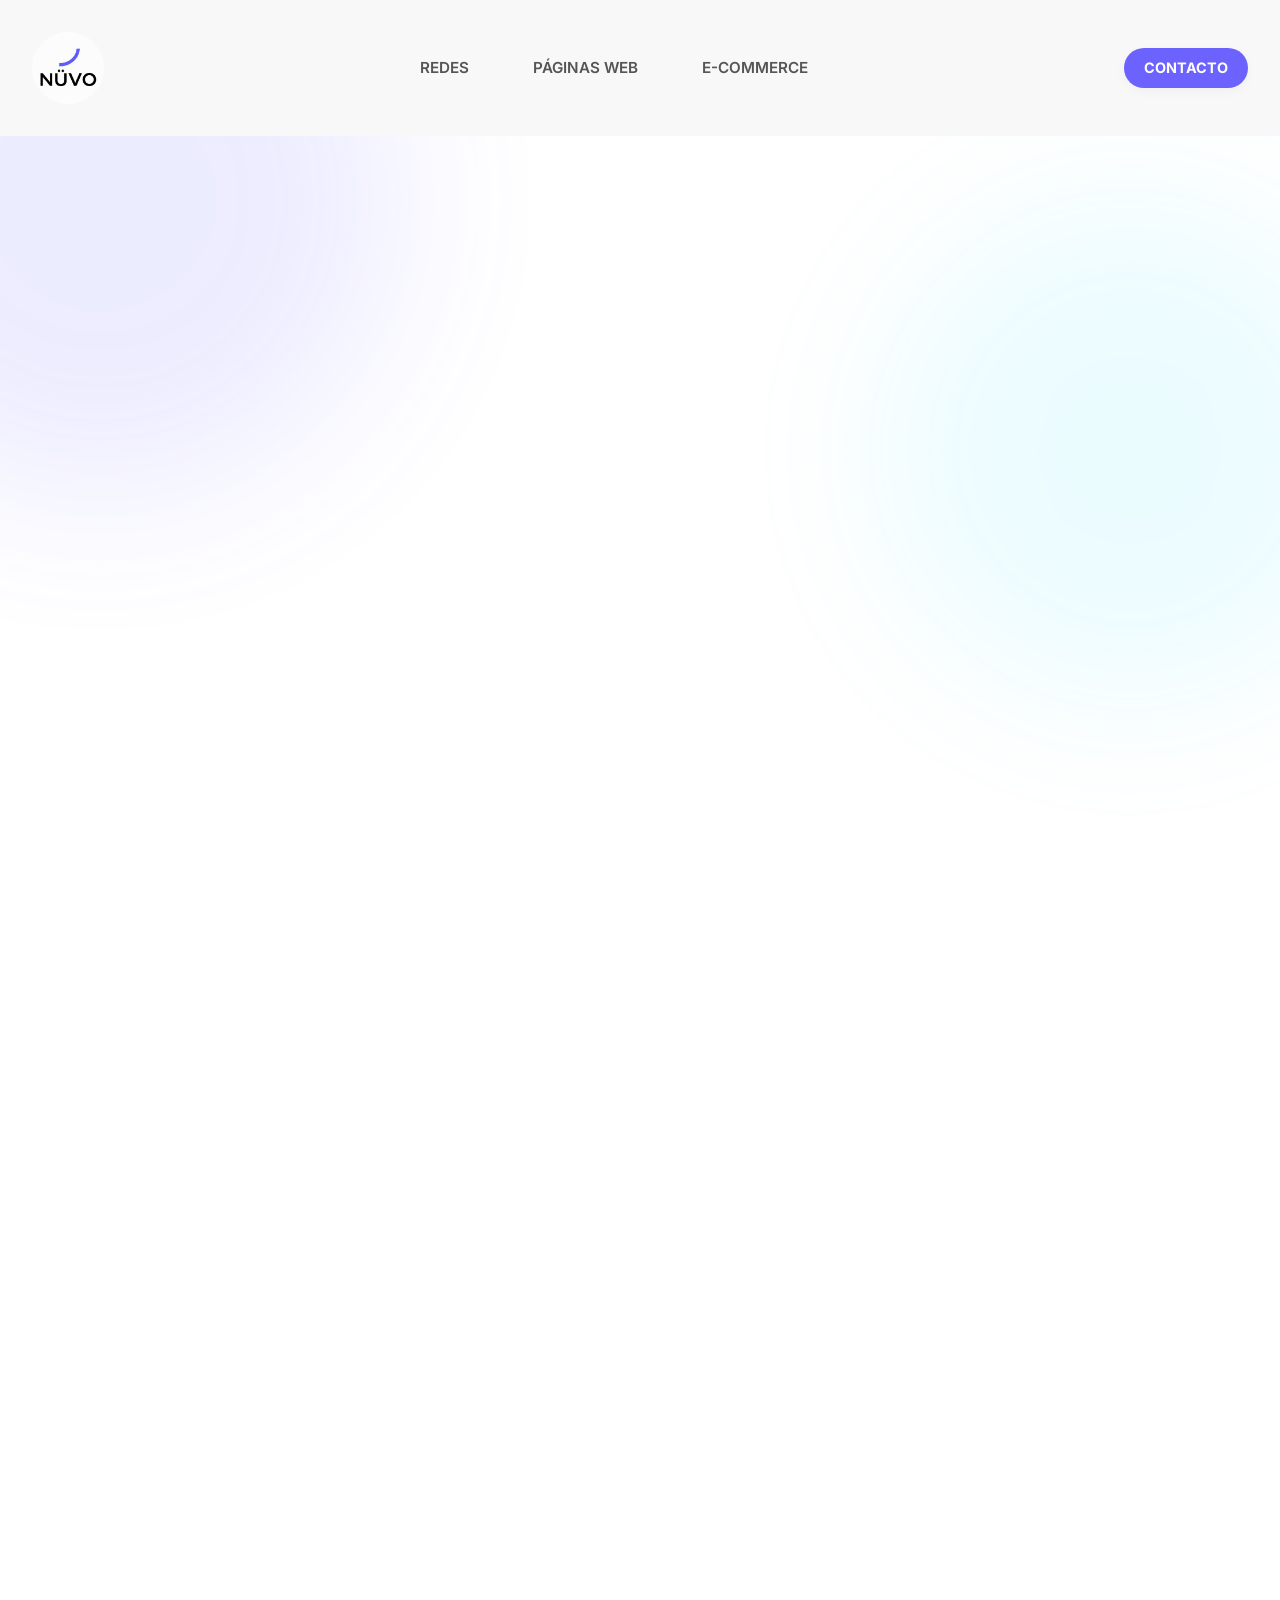
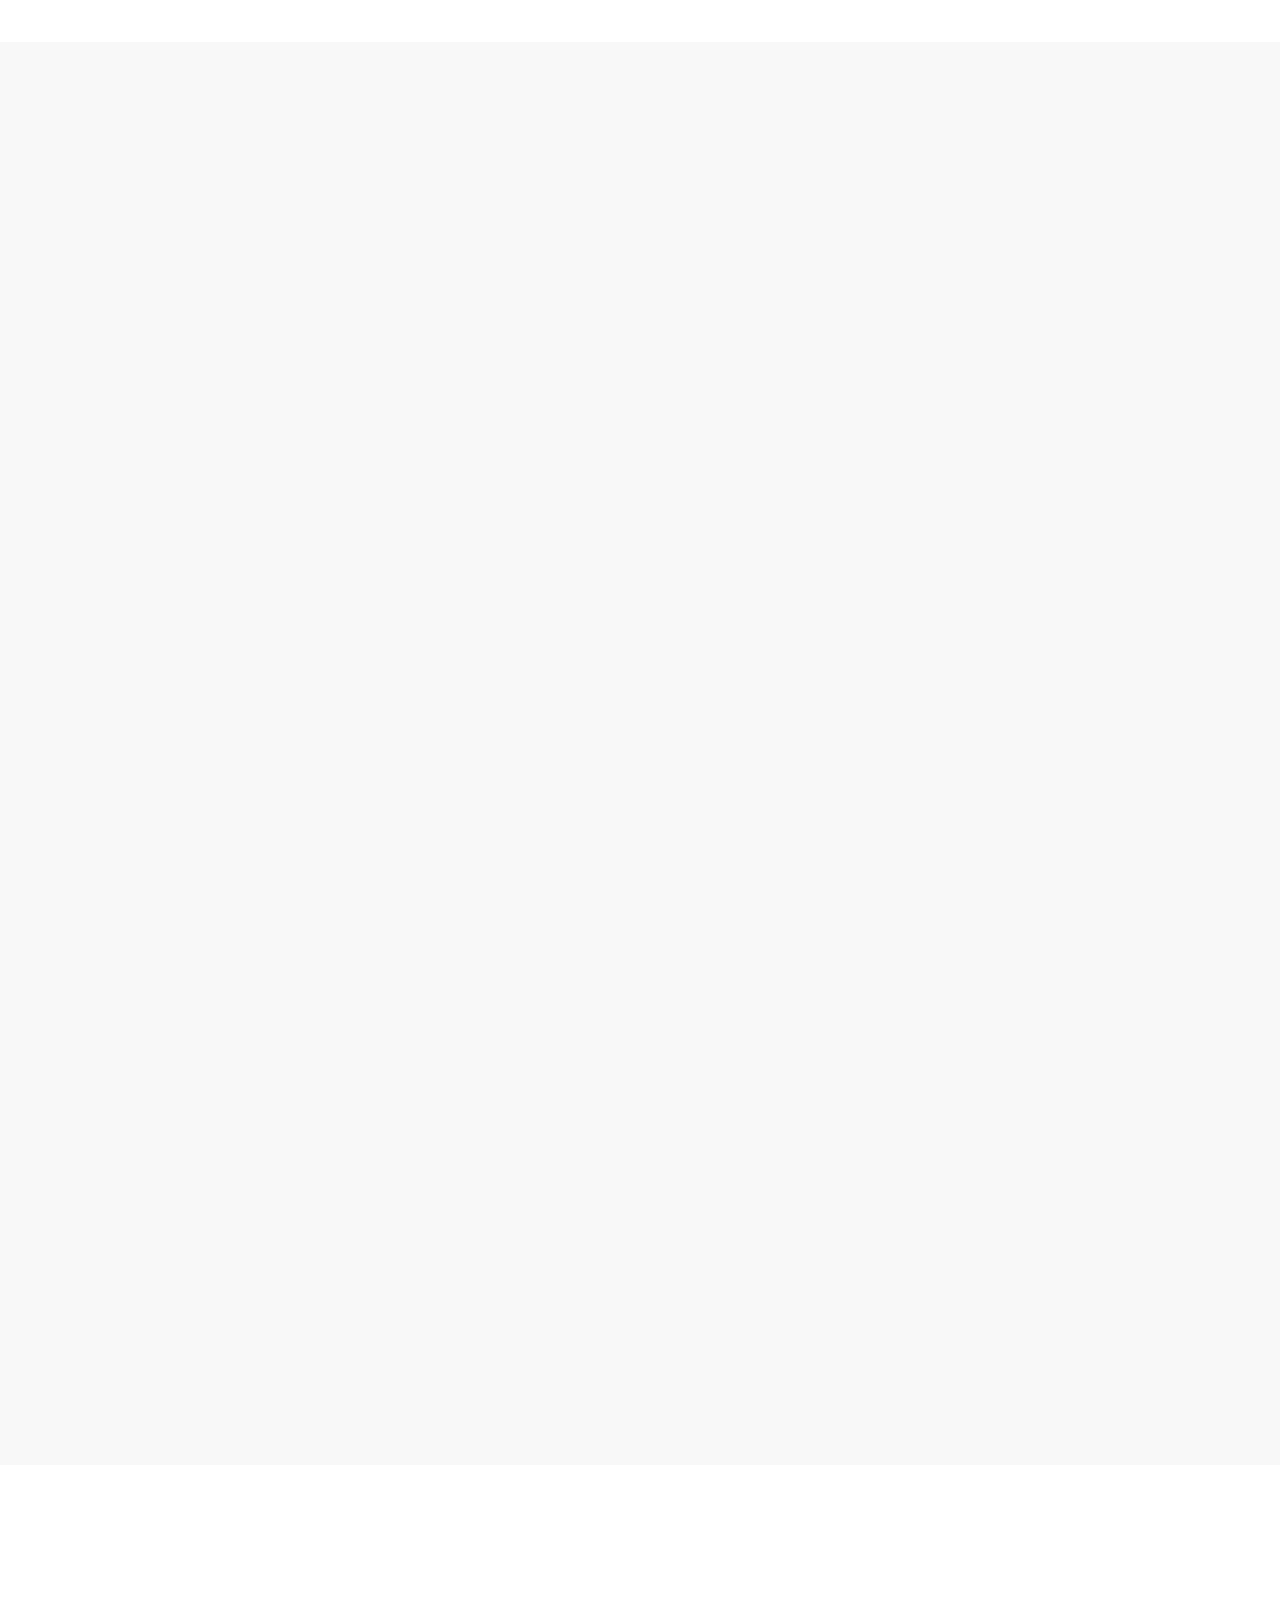
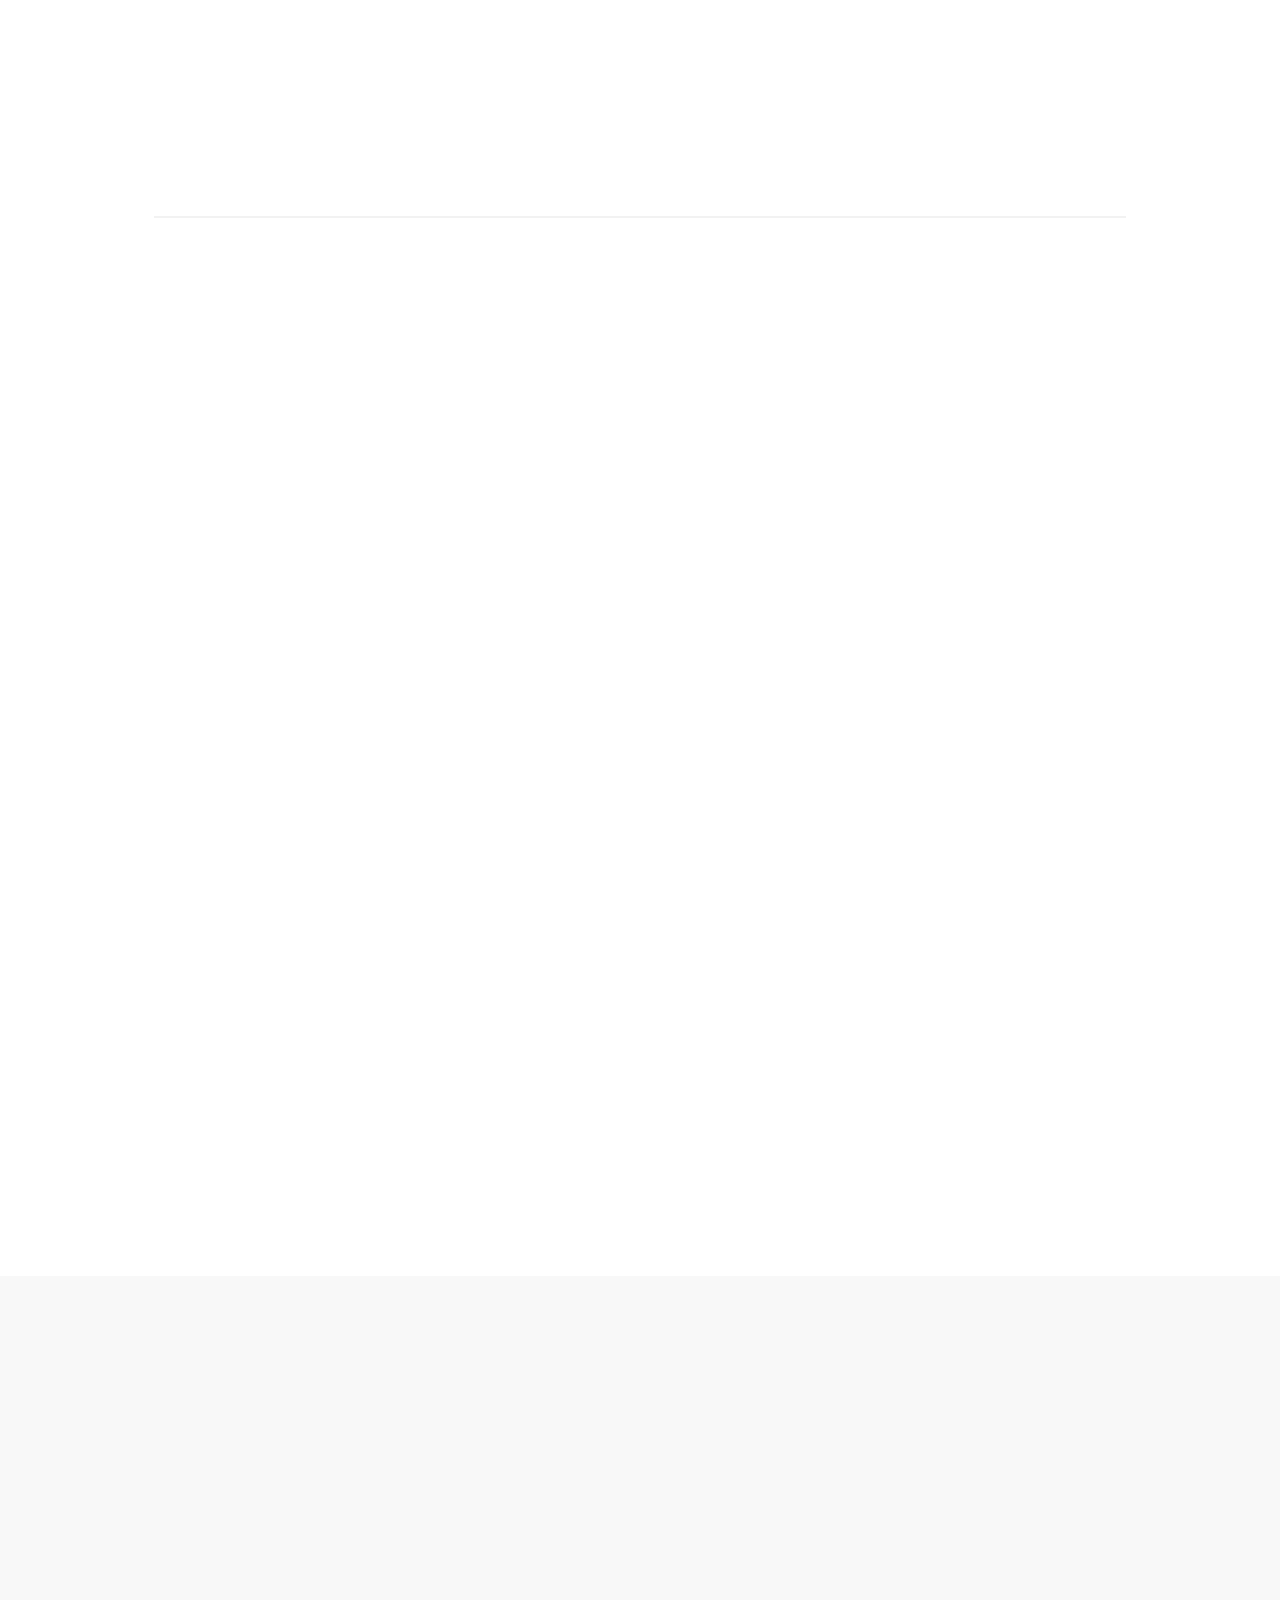
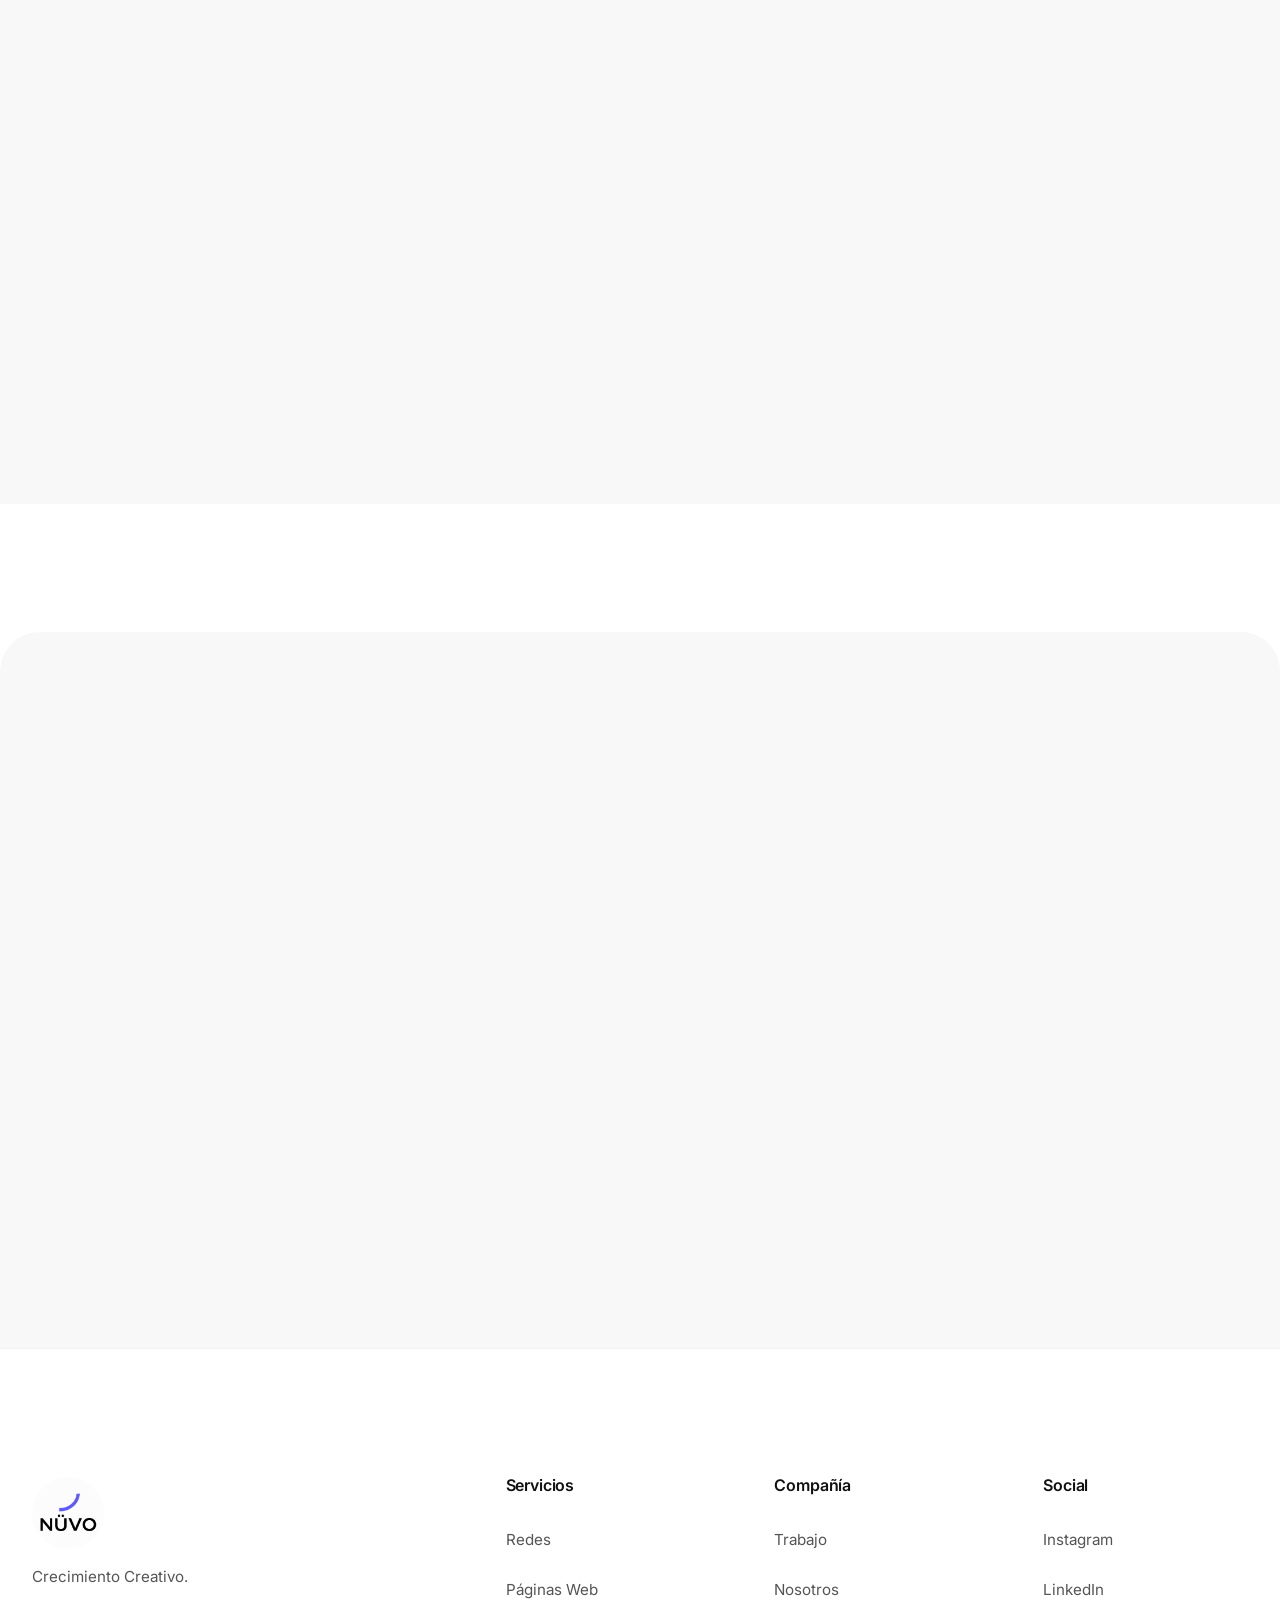
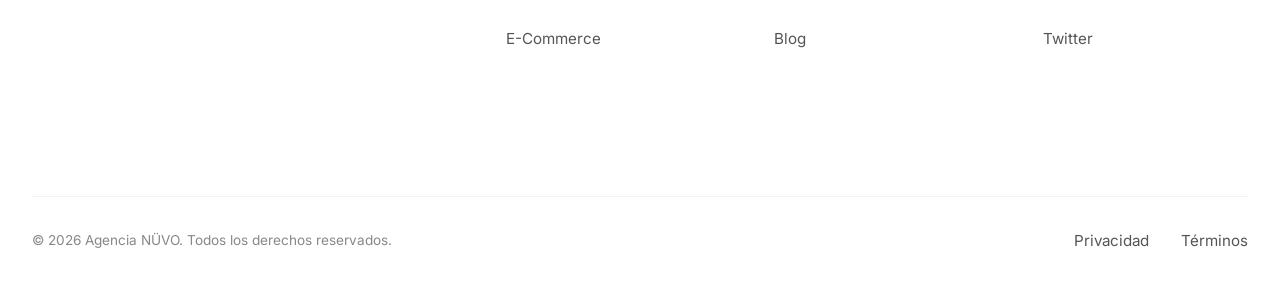
==== index.html @ ef7c0a40 "first commit" ====
<!DOCTYPE html>
<html lang="es">
<head>
    <meta charset="UTF-8">
    <meta name="viewport" content="width=device-width, initial-scale=1.0">
    <title>NÜVO | Crecimiento Creativo.</title>
    <meta name="description" content="Creamos marcas que la gente recuerda. Branding, contenido, sitios web y publicidad diseñados para ayudar a empresas ambiciosas a crecer.">
    
    <!-- Fonts -->
    <link rel="preconnect" href="https://fonts.googleapis.com">
    <link rel="preconnect" href="https://fonts.gstatic.com" crossorigin>
    <link href="https://fonts.googleapis.com/css2?family=Inter:wght@400;500;600&display=swap" rel="stylesheet">
    <link href="https://api.fontshare.com/v2/css?f[]=satoshi@700,900&display=swap" rel="stylesheet">
    
    <!-- CSS -->
    <link rel="stylesheet" href="css/variables.css">
    <link rel="stylesheet" href="css/base.css">
    <link rel="stylesheet" href="css/layout.css">
    <link rel="stylesheet" href="css/components.css">
    <link rel="stylesheet" href="css/animations.css">
    
    <!-- Internal styles specifically for this structure to speed up layouts -->
    <style>
        /* Header Logo */
        .header-logo {
            font-family: var(--font-heading);
            font-size: 1.75rem;
            font-weight: 900;
            letter-spacing: -0.05em;
        }

        /* Hero Section */
        .hero {
            min-height: 100vh;
            display: flex;
            align-items: center;
            justify-content: center;
            text-align: center;
            padding-top: 100px;
            position: relative;
            overflow: hidden;
        }
        
        .hero h1 {
            margin-bottom: var(--space-md);
            max-width: 16ch;
            margin-inline: auto;
            position: relative;
            z-index: 2;
        }
        
        .hero p {
            margin-bottom: var(--space-lg);
            margin-inline: auto;
            font-size: clamp(1.125rem, 2vw, 1.35rem);
            position: relative;
            z-index: 2;
        }
        
        .hero-buttons {
            display: flex;
            gap: var(--space-sm);
            justify-content: center;
            flex-wrap: wrap;
            position: relative;
            z-index: 2;
        }

        /* Services Icon */
        .services-icon {
            width: 64px;
            height: 64px;
            border-radius: var(--radius-full);
            background: var(--bg-secondary);
            display: flex;
            align-items: center;
            justify-content: center;
            margin-bottom: var(--space-md);
            box-shadow: inset 0 2px 4px rgba(0,0,0,0.02);
            color: #6C63FF;
        }

        /* Work Section */
        .work-grid {
            display: grid;
            gap: var(--space-md);
            grid-template-columns: 1fr;
        }
        
        @media (min-width: 768px) {
            .work-grid {
                grid-template-columns: repeat(2, 1fr);
            }
        }
        
        .work-item {
            border-radius: var(--radius-lg);
            overflow: hidden;
            position: relative;
            aspect-ratio: 4/3;
            cursor: pointer;
        }
        
        .work-item img {
            width: 100%;
            height: 100%;
            object-fit: cover;
            transition: transform var(--transition-slow);
        }
        
        .work-item:hover img {
            transform: scale(1.05);
        }
        
        .work-caption {
            position: absolute;
            bottom: var(--space-md);
            left: var(--space-md);
            background: var(--bg-glass);
            backdrop-filter: blur(10px);
            padding: 0.5rem 1rem;
            border-radius: var(--radius-full);
            font-weight: 600;
            font-size: 0.9rem;
            box-shadow: var(--shadow-sm);
        }

        /* Process Section */
        .process-steps {
            display: grid;
            gap: var(--space-lg);
            grid-template-columns: 1fr;
            margin-top: var(--space-xl);
            position: relative;
        }
        
        @media (min-width: 768px) {
            .process-steps {
                grid-template-columns: repeat(3, 1fr);
            }
            .process-steps::before {
                content: '';
                position: absolute;
                top: 40px;
                left: 10%;
                right: 10%;
                height: 2px;
                background: var(--border-color);
                z-index: 0;
            }
        }
        
        .step-item {
            position: relative;
            z-index: 1;
            text-align: center;
        }
        
        .step-number {
            width: 80px;
            height: 80px;
            background: var(--bg-primary);
            border: 2px solid var(--border-strong);
            border-radius: var(--radius-full);
            display: flex;
            align-items: center;
            justify-content: center;
            font-family: var(--font-heading);
            font-size: 2rem;
            margin: 0 auto var(--space-md);
            box-shadow: var(--shadow-sm);
        }

        /* About Section */
        .about-image {
            border-radius: var(--radius-lg);
            overflow: hidden;
            box-shadow: var(--shadow-md);
        }

        /* Insights */
        .insight-card {
            display: flex;
            flex-direction: column;
            gap: var(--space-sm);
        }
        
        .insight-img-wrapper {
            border-radius: var(--radius-md);
            overflow: hidden;
            aspect-ratio: 16/10;
        }
        
        .insight-img-wrapper img {
            width: 100%;
            height: 100%;
            object-fit: cover;
            transition: transform var(--transition-normal);
        }
        
        .insight-card:hover .insight-img-wrapper img {
            transform: scale(1.05);
        }
        
        .insight-category {
            font-size: 0.85rem;
            font-weight: 600;
            color: var(--accent-support);
            text-transform: uppercase;
            letter-spacing: 0.05em;
        }

        /* Final CTA */
        .final-cta {
            background: var(--bg-secondary);
            text-align: center;
            padding: var(--space-2xl) 0;
            border-radius: var(--radius-lg) var(--radius-lg) 0 0;
            margin-top: var(--space-xl);
            position: relative;
            overflow: hidden;
        }
        
        .final-cta h2 {
            max-width: 15ch;
            margin-inline: auto;
            margin-bottom: var(--space-lg);
        }

        /* Footer */
        .footer {
            background: var(--bg-primary);
            padding-top: var(--space-xl);
            padding-bottom: var(--space-md);
            border-top: 1px solid var(--border-color);
        }
        
        .footer-grid {
            display: grid;
            grid-template-columns: 2fr 1fr 1fr 1fr;
            gap: var(--space-lg);
            margin-bottom: var(--space-xl);
        }
        
        @media (max-width: 768px) {
            .footer-grid {
                grid-template-columns: 1fr 1fr;
            }
            .footer-brand {
                grid-column: span 2;
            }
        }
        
        .footer h4 {
            font-family: var(--font-body);
            font-weight: 600;
            margin-bottom: var(--space-md);
            font-size: 1rem;
        }
        
        .footer ul {
            display: flex;
            flex-direction: column;
            gap: var(--space-xs);
        }
        
        .footer a {
            color: var(--text-secondary);
            font-size: 0.95rem;
        }
        
        .footer a:hover {
            color: var(--text-primary);
        }
        
        .footer-bottom {
            display: flex;
            justify-content: space-between;
            align-items: center;
            padding-top: var(--space-md);
            border-top: 1px solid var(--border-color);
            font-size: 0.85rem;
            color: var(--text-muted);
        }
    </style>
</head>
<body>

    <!-- HEADER -->
    <header class="header">
        <div class="container flex justify-between items-center">
            <div class="logo">
                <a href="#" class="header-logo">
                    <img src="Imagenes/Logo NÜVO.png" alt="NÜVO Logo" style="height: 72px; width: auto;">
                </a>
            </div>
            
            <nav class="nav-links">
                <a href="redes.html" class="nav-link" style="text-transform: uppercase; font-weight: 600;">Redes</a>
                <a href="paginas-web.html" class="nav-link" style="text-transform: uppercase; font-weight: 600;">Páginas Web</a>
                <a href="ecommerce.html" class="nav-link" style="text-transform: uppercase; font-weight: 600;">E-Commerce</a>
            </nav>
            
            <div class="header-cta">
                <a href="contacto.html" class="btn btn-primary" style="padding: 0.5rem 1.25rem; font-size: 0.9rem; text-transform: uppercase; font-weight: 700;">Contacto</a>
            </div>
        </div>
    </header>

    <main>
        <!-- HERO SECTION -->
        <section class="hero">
            <div class="bg-shape bg-shape-1"></div>
            <div class="bg-shape bg-shape-2"></div>
            
            <div class="container">
                <h1 class="reveal-up">Creamos marcas que la gente recuerda.</h1>
                <p class="reveal-up delay-200">Branding, contenido, sitios web y publicidad diseñados para ayudar a empresas ambiciosas a crecer.</p>
                <div class="hero-buttons reveal-up delay-400">
                    <a href="contacto.html" class="btn btn-primary">Inicia tu Proyecto</a>
                    <a href="#work" class="btn btn-secondary">Explorar Trabajo</a>
                </div>
            </div>
        </section>

        <!-- SERVICES SECTION -->
        <section id="services">
            <div class="container">
                <div class="text-center reveal-up" style="margin-bottom: var(--space-xl);">
                    <span class="tag" style="margin-bottom: var(--space-sm);">Capacidades</span>
                    <h2>Lo que hacemos.</h2>
                </div>
                
                <div class="services-grid">
                    <a href="redes.html" class="card reveal-up delay-100" id="redes" style="text-decoration: none; color: inherit; display: block;">
                        <div class="services-icon">
                            <svg width="28" height="28" viewBox="0 0 24 24" fill="none" stroke="currentColor" stroke-width="2"><path d="M17 21v-2a4 4 0 0 0-4-4H5a4 4 0 0 0-4 4v2"></path><circle cx="9" cy="7" r="4"></circle><path d="M23 21v-2a4 4 0 0 0-3-3.87"></path><path d="M16 3.13a4 4 0 0 1 0 7.75"></path></svg>
                        </div>
                        <h3>REDES</h3>
                        <p style="margin-top: var(--space-xs); font-size: 0.95rem;">Estrategia y gestión de redes sociales para conectar y crear comunidades leales alrededor de tu marca.</p>
                    </a>
                    
                    <a href="paginas-web.html" class="card reveal-up delay-200" id="paginas-web" style="text-decoration: none; color: inherit; display: block;">
                        <div class="services-icon">
                            <svg width="28" height="28" viewBox="0 0 24 24" fill="none" stroke="currentColor" stroke-width="2"><rect x="3" y="3" width="18" height="18" rx="2" ry="2"/><line x1="3" y1="9" x2="21" y2="9"/><line x1="9" y1="21" x2="9" y2="9"/></svg>
                        </div>
                        <h3>PÁGINAS WEB</h3>
                        <p style="margin-top: var(--space-xs); font-size: 0.95rem;">Sitios web premium y de alto rendimiento construidos como productos de clase mundial.</p>
                    </a>
                    
                    <a href="ecommerce.html" class="card reveal-up delay-300" id="ecommerce" style="text-decoration: none; color: inherit; display: block;">
                        <div class="services-icon">
                            <svg width="28" height="28" viewBox="0 0 24 24" fill="none" stroke="currentColor" stroke-width="2"><circle cx="9" cy="21" r="1"></circle><circle cx="20" cy="21" r="1"></circle><path d="M1 1h4l2.68 13.39a2 2 0 0 0 2 1.61h9.72a2 2 0 0 0 2-1.61L23 6H6"></path></svg>
                        </div>
                        <h3>E-COMMERCE</h3>
                        <p style="margin-top: var(--space-xs); font-size: 0.95rem;">Tiendas en línea optimizadas para la conversión que escalan tus ventas a nivel global.</p>
                    </a>
                </div>
            </div>
        </section>

        <!-- WORK SECTION -->
        <section id="work" style="background: var(--bg-secondary); padding: var(--space-xl) 0;">
            <div class="container">
                <div class="flex justify-between items-end reveal-up" style="margin-bottom: var(--space-xl);">
                    <div>
                        <span class="tag" style="margin-bottom: var(--space-sm);">Portafolio</span>
                        <h2>Trabajos seleccionados.</h2>
                    </div>
                </div>
                
                <div class="work-grid">
                    <div class="work-item reveal-scale delay-100">
                        <img src="https://images.unsplash.com/photo-1618761714954-0b8cd0026356?auto=format&fit=crop&q=80&w=1000" alt="App Design">
                        <div class="work-caption">Lumiere — Identidad de Marca</div>
                    </div>
                    
                    <div class="work-item reveal-scale delay-200">
                        <img src="https://images.unsplash.com/photo-1558655146-d09347e92766?auto=format&fit=crop&q=80&w=1000" alt="Packaging">
                        <div class="work-caption">Oasis Skincare — Diseño Web</div>
                    </div>
                    
                    <div class="work-item reveal-scale delay-100">
                        <img src="https://images.unsplash.com/photo-1542744173-8e7e53415bb0?auto=format&fit=crop&q=80&w=1000" alt="Digital Platform">
                        <div class="work-caption">Fintech UI — Diseño de Producto</div>
                    </div>

                    <div class="work-item reveal-scale delay-200">
                        <img src="https://images.unsplash.com/photo-1498049860654-af1a5c566876?auto=format&fit=crop&q=80&w=1000" alt="Workspace">
                        <div class="work-caption">Kinetik — Estrategia y Medios</div>
                    </div>
                </div>
            </div>
        </section>

        <!-- PROCESS SECTION -->
        <section id="process">
            <div class="container">
                <div class="text-center reveal-up">
                    <span class="tag" style="margin-bottom: var(--space-sm);">Metodología</span>
                    <h2>Cómo lo hacemos.</h2>
                </div>
                
                <div class="process-steps">
                    <div class="step-item reveal-up delay-100">
                        <div class="step-number">1</div>
                        <h3>Pensar</h3>
                        <p style="margin-top: var(--space-xs); font-size: 0.95rem; margin-inline: auto;">Descubrimos insights, definimos la estrategia y trazamos el plan para el éxito.</p>
                    </div>
                    
                    <div class="step-item reveal-up delay-200">
                        <div class="step-number">2</div>
                        <h3>Crear</h3>
                        <p style="margin-top: var(--space-xs); font-size: 0.95rem; margin-inline: auto;">Diseñamos interfaces hermosas, creamos narrativas atractivas y construimos sistemas robustos.</p>
                    </div>
                    
                    <div class="step-item reveal-up delay-300">
                        <div class="step-number">3</div>
                        <h3>Crecer</h3>
                        <p style="margin-top: var(--space-xs); font-size: 0.95rem; margin-inline: auto;">Lanzamos, medimos, iteramos y escalamos tu marca a nuevas alturas.</p>
                    </div>
                </div>
            </div>
        </section>

        <!-- ABOUT SECTION -->
        <section id="about" style="padding: var(--space-xl) 0;">
            <div class="container">
                <div class="grid grid-2 items-center gap-lg">
                    <div class="reveal-up">
                        <span class="tag" style="margin-bottom: var(--space-sm);">Sobre NÜVO</span>
                        <h2>La creatividad se encuentra con el impacto empresarial.</h2>
                        <p style="margin-top: var(--space-md);">Somos un colectivo de diseñadores, estrategas y tecnólogos que creemos que las mejores marcas se construyen en la intersección de una estética impresionante y un rendimiento medible.</p>
                        <p style="margin-top: var(--space-sm);">No usamos jerga corporativa. Simplemente hacemos un gran trabajo que ayuda a empresas amigables y ambiciosas a destacar y crecer en un panorama digital saturado.</p>
                    </div>
                    <div class="about-image reveal-scale delay-200">
                        <img src="https://images.unsplash.com/photo-1522071820081-009f0129c71c?auto=format&fit=crop&q=80&w=1000" alt="Team Collaboration">
                    </div>
                </div>
            </div>
        </section>

        <!-- INSIGHTS SECTION -->
        <section id="blog" style="background: var(--bg-secondary); padding: var(--space-xl) 0;">
            <div class="container">
                <div class="reveal-up" style="margin-bottom: var(--space-xl);">
                    <span class="tag" style="margin-bottom: var(--space-sm);">Publicaciones</span>
                    <h2>Últimos pensamientos.</h2>
                </div>
                
                <div class="grid grid-3">
                    <a href="#" class="insight-card reveal-up delay-100">
                        <div class="insight-img-wrapper">
                            <img src="https://images.unsplash.com/photo-1499951360447-b19be8fe80f5?auto=format&fit=crop&q=80&w=800" alt="Design">
                        </div>
                        <div class="insight-category">Diseño</div>
                        <h3 style="font-size: 1.25rem;">Por qué la simplicidad escala mejor.</h3>
                    </a>
                    
                    <a href="#" class="insight-card reveal-up delay-200">
                        <div class="insight-img-wrapper">
                            <img src="https://images.unsplash.com/photo-1551288049-bebda4e38f71?auto=format&fit=crop&q=80&w=800" alt="Strategy">
                        </div>
                        <div class="insight-category">Estrategia</div>
                        <h3 style="font-size: 1.25rem;">Construyendo marcas en la era de la IA.</h3>
                    </a>
                    
                    <a href="#" class="insight-card reveal-up delay-300">
                        <div class="insight-img-wrapper">
                            <img src="https://images.unsplash.com/photo-1542744094-3a31f272c490?auto=format&fit=crop&q=80&w=800" alt="Growth">
                        </div>
                        <div class="insight-category">Crecimiento</div>
                        <h3 style="font-size: 1.25rem;">Las métricas que realmente importan.</h3>
                    </a>
                </div>
            </div>
        </section>

        <!-- FINAL CTA SECTION -->
        <section class="final-cta" id="contact">
            <div class="bg-shape bg-shape-1" style="top: -200px; left: auto; right: -100px; opacity: 0.2;"></div>
            <div class="container">
                <h2 class="reveal-up">Construyamos tu próxima gran idea.</h2>
                <div class="hero-buttons reveal-up delay-200">
                    <button class="btn btn-primary">Agenda una Llamada</button>
                </div>
            </div>
        </section>
    </main>

    <!-- FOOTER -->
    <footer class="footer">
        <div class="container">
            <div class="footer-grid">
                <div class="footer-brand">
                    <div class="logo" style="margin-bottom: var(--space-sm);">
                    <img src="Imagenes/Logo NÜVO.png" alt="NÜVO Logo" style="height: 72px; width: auto;">
                </div>
                    <p style="font-size: 0.95rem;">Crecimiento Creativo.</p>
                </div>
                
                <div>
                    <h4>Servicios</h4>
                    <ul>
                        <li><a href="redes.html">Redes</a></li>
                        <li><a href="paginas-web.html">Páginas Web</a></li>
                        <li><a href="ecommerce.html">E-Commerce</a></li>
                    </ul>
                </div>
                
                <div>
                    <h4>Compañía</h4>
                    <ul>
                        <li><a href="#work">Trabajo</a></li>
                        <li><a href="#about">Nosotros</a></li>
                        <li><a href="#blog">Blog</a></li>
                    </ul>
                </div>
                
                <div>
                    <h4>Social</h4>
                    <ul>
                        <li><a href="#">Instagram</a></li>
                        <li><a href="#">LinkedIn</a></li>
                        <li><a href="#">Twitter</a></li>
                    </ul>
                </div>
            </div>
            
            <div class="footer-bottom">
                <div>&copy; 2026 Agencia NÜVO. Todos los derechos reservados.</div>
                <div style="display: flex; gap: var(--space-md);">
                    <a href="#">Privacidad</a>
                    <a href="#">Términos</a>
                </div>
            </div>
        </div>
    </footer>

    <!-- GSAP & ScrollTrigger -->
    <script src="https://cdnjs.cloudflare.com/ajax/libs/gsap/3.12.2/gsap.min.js"></script>
    <script src="https://cdnjs.cloudflare.com/ajax/libs/gsap/3.12.2/ScrollTrigger.min.js"></script>
    
    <script src="js/main.js"></script>
</body>
</html>
---- css/variables.css ----
:root {
  /* Colors */
  --bg-primary: #FFFFFF;
  --bg-secondary: #F8F8F8;
  --bg-glass: rgba(255, 255, 255, 0.85);
  
  --text-primary: #111111;
  --text-secondary: #555555;
  --text-muted: #888888;
  
  --accent-gradient: linear-gradient(135deg, #6C63FF 0%, #00D4FF 100%);
  --accent-support: #FF6B6B;
  
  --border-color: rgba(0, 0, 0, 0.05);
  --border-strong: rgba(0, 0, 0, 0.1);

  /* Typography */
  --font-heading: 'Satoshi', sans-serif;
  --font-body: 'Inter', sans-serif;

  /* Spacing */
  --space-xs: 0.5rem;
  --space-sm: 1rem;
  --space-md: 2rem;
  --space-lg: 4rem;
  --space-xl: 8rem;
  --space-2xl: 12rem;
  --space-3xl: 16rem;
  
  /* Radii */
  --radius-sm: 12px;
  --radius-md: 24px;
  --radius-lg: 40px;
  --radius-full: 9999px;

  /* Shadows */
  --shadow-sm: 0 4px 12px rgba(0, 0, 0, 0.03);
  --shadow-md: 0 12px 32px rgba(0, 0, 0, 0.05);
  --shadow-lg: 0 24px 64px rgba(0, 0, 0, 0.08);
  --shadow-accent: 0 12px 24px rgba(108, 99, 255, 0.25);

  /* Transitions */
  --transition-fast: 0.2s cubic-bezier(0.25, 1, 0.5, 1);
  --transition-normal: 0.4s cubic-bezier(0.25, 1, 0.5, 1);
  --transition-slow: 0.8s cubic-bezier(0.25, 1, 0.5, 1);
}
---- css/base.css ----
*, *::before, *::after {
  box-sizing: border-box;
  margin: 0;
  padding: 0;
}

html {
  scroll-behavior: smooth;
  font-size: 16px;
  background-color: var(--bg-primary);
  color: var(--text-primary);
}

body {
  font-family: var(--font-body);
  line-height: 1.6;
  -webkit-font-smoothing: antialiased;
  -moz-osx-font-smoothing: grayscale;
  overflow-x: hidden;
}

/* Typography */
h1, h2, h3, h4, h5, h6 {
  font-family: var(--font-heading);
  font-weight: 700;
  line-height: 1.1;
  letter-spacing: -0.01em;
}

h1 {
  font-size: clamp(3.5rem, 8vw, 7rem);
}

h2 {
  font-size: clamp(2.5rem, 5vw, 4rem);
}

h3 {
  font-size: clamp(1.5rem, 3vw, 2rem);
}

p {
  color: var(--text-secondary);
  font-size: 1.125rem;
  max-width: 65ch;
}

a {
  color: inherit;
  text-decoration: none;
  transition: color var(--transition-fast), opacity var(--transition-fast);
}

img, picture, video, canvas, svg {
  display: block;
  max-width: 100%;
}

ul, ol {
  list-style: none;
}

button {
  background: none;
  border: none;
  font: inherit;
  color: inherit;
  cursor: pointer;
}
---- css/layout.css ----
.container {
  width: 100%;
  max-width: 1400px;
  margin: 0 auto;
  padding: 0 var(--space-md);
}

section {
  padding: var(--space-lg) 0;
  position: relative;
}

.grid {
  display: grid;
  gap: var(--space-lg);
}

.grid-2 {
  grid-template-columns: repeat(1, 1fr);
}

.grid-3 {
  grid-template-columns: repeat(3, 1fr);
}

@media (max-width: 992px) {
  .grid-3 {
    grid-template-columns: repeat(2, 1fr);
  }
}

@media (max-width: 768px) {
  .grid-2, .grid-3 {
    grid-template-columns: 1fr;
  }
  section {
    padding: var(--space-xl) 0;
  }
}

.grid-5 {
  grid-template-columns: repeat(1, 1fr);
}

@media (min-width: 768px) {
  .grid-2 { grid-template-columns: repeat(2, 1fr); }
  .grid-3 { grid-template-columns: repeat(2, 1fr); }
  .grid-5 { grid-template-columns: repeat(2, 1fr); }
}

@media (min-width: 1024px) {
  .grid-3 { grid-template-columns: repeat(3, 1fr); }
  .grid-5 { grid-template-columns: repeat(3, 1fr); } /* 3 top, 2 bottom in services usually, but we can manage it with flex or auto-fit */
}

/* Services Grid Special Case */
.services-grid {
  display: grid;
  gap: var(--space-md);
  grid-template-columns: 1fr;
}

@media (min-width: 768px) {
  .services-grid { grid-template-columns: repeat(2, 1fr); }
}

@media (min-width: 1024px) {
  .services-grid { grid-template-columns: repeat(3, 1fr); }
  /* Make the last two cards span wider if there are 5 */
  .services-grid .card:nth-child(4),
  .services-grid .card:nth-child(5) {
      grid-column: span 1;
  }
}

.flex {
  display: flex;
}

.flex-col {
  flex-direction: column;
}

.items-center {
  align-items: center;
}

.justify-center {
  justify-content: center;
}

.justify-between {
  justify-content: space-between;
}

.text-center {
  text-align: center;
}

.gap-sm { gap: var(--space-sm); }
.gap-md { gap: var(--space-md); }
.gap-lg { gap: var(--space-lg); }

.relative { position: relative; }
.absolute { position: absolute; }
.w-full { width: 100%; }
.h-full { height: 100%; }
---- css/components.css ----
/* Buttons */
.btn {
  display: inline-flex;
  align-items: center;
  justify-content: center;
  padding: 1rem 2rem;
  border-radius: var(--radius-full);
  font-weight: 600;
  transition: all var(--transition-fast);
  white-space: nowrap;
  font-size: 1rem;
}

.btn-primary {
  background: #6C63FF;
  color: white;
  box-shadow: var(--shadow-sm);
}

.btn-primary:hover {
  transform: translateY(-2px);
  box-shadow: var(--shadow-accent);
}

.btn-secondary {
  background-color: var(--bg-primary);
  border: 1px solid #111111;
  color: var(--text-primary);
  box-shadow: var(--shadow-sm);
}

.btn-secondary:hover {
  background-color: var(--bg-secondary);
  transform: translateY(-2px);
  box-shadow: var(--shadow-md);
}

/* Header */
.header {
  position: fixed;
  top: 0;
  left: 0;
  width: 100%;
  z-index: 100;
  padding: var(--space-md) 0;
  transition: all var(--transition-normal);
  background: var(--bg-secondary);
}

.header.scrolled {
  background: rgba(248, 248, 248, 0.9);
  backdrop-filter: blur(20px);
  -webkit-backdrop-filter: blur(20px);
  border-bottom: 1px solid var(--border-color);
  padding: var(--space-sm) 0;
  box-shadow: var(--shadow-sm);
}

@media (max-width: 992px) {
  .header .container {
    flex-wrap: wrap;
    gap: 1rem;
    justify-content: center;
  }
  .nav-links {
    flex-wrap: wrap;
    justify-content: center;
    gap: 1rem;
    font-size: 0.9rem;
  }
  .header-cta {
    display: none; /* Hide CTA on very small screens to save space, or keep it if it fits */
  }
}

@media (max-width: 768px) {
  .header {
    padding: var(--space-sm) 0;
  }
  .header .logo img {
    height: 48px !important; /* Scale logo down on mobile */
  }
  .header-cta {
    display: block;
    width: 100%;
    text-align: center;
  }
}

.nav-links {
  display: none;
}

@media (min-width: 1024px) {
  .nav-links {
    display: flex;
    gap: var(--space-lg);
  }
}

.nav-link {
  font-size: 0.95rem;
  font-weight: 500;
  color: var(--text-secondary);
}

.nav-link:hover {
  color: var(--text-primary);
}

/* Cards */
.card {
  background: var(--bg-primary);
  border: 1px solid var(--border-color);
  border-radius: var(--radius-lg);
  padding: var(--space-lg);
  transition: all var(--transition-normal);
  box-shadow: var(--shadow-sm);
  position: relative;
  overflow: hidden;
  z-index: 1;
}

.card:hover {
  transform: translateY(-8px);
  box-shadow: var(--shadow-lg);
  border-color: var(--border-strong);
}

/* Tags / Badges */
.tag {
  display: inline-flex;
  align-items: center;
  padding: 0.35rem 1rem;
  border-radius: var(--radius-full);
  font-size: 0.85rem;
  font-weight: 600;
  background: var(--bg-secondary);
  color: var(--text-primary);
}

/* Footer */
.footer {
  background-color: var(--bg-primary);
  border-top: 1px solid var(--border-color);
  padding: var(--space-lg) 0 var(--space-lg);
  margin-top: 0;
}

.footer-grid {
  display: grid;
  grid-template-columns: 2fr 1fr 1fr 1fr;
  gap: var(--space-xl);
  margin-bottom: var(--space-xl);
}

.footer h4 {
  font-size: 1.1rem;
  margin-bottom: var(--space-md);
  color: var(--text-primary);
}

.footer ul {
  list-style: none;
  padding: 0;
  margin: 0;
}

.footer ul li {
  margin-bottom: var(--space-sm);
}

.footer ul a {
  color: var(--text-secondary);
  text-decoration: none;
  font-size: 0.95rem;
  transition: color var(--transition-fast);
}

.footer ul a:hover {
  color: var(--text-primary);
}

.footer-bottom {
  border-top: 1px solid var(--border-color);
  padding-top: var(--space-lg);
  display: flex;
  justify-content: space-between;
  align-items: center;
  color: var(--text-secondary);
  font-size: 0.85rem;
}

@media (max-width: 992px) {
  .footer-grid {
    grid-template-columns: 1fr 1fr;
  }
}

@media (max-width: 768px) {
  .footer-grid {
    grid-template-columns: 1fr;
    gap: var(--space-2xl);
  }
  .footer-bottom {
    flex-direction: column;
    text-align: center;
    gap: var(--space-md);
  }
}
---- css/animations.css ----
/* Reveal Initial States for GSAP */
/* We remove transitions here because GSAP will handle the tweens */
.reveal-up {
  opacity: 0;
  visibility: hidden; /* Prevent FOUC, GSAP will autoAlpha */
}

.reveal-scale {
  opacity: 0;
  visibility: hidden;
}

/* Abstract Floating Background Animations */
@keyframes float {
  0% { transform: translate(0, 0) rotate(0deg) scale(1); }
  33% { transform: translate(30px, -50px) rotate(10deg) scale(1.05); }
  66% { transform: translate(-20px, 20px) rotate(-5deg) scale(0.95); }
  100% { transform: translate(0, 0) rotate(0deg) scale(1); }
}

.bg-shape {
  position: absolute;
  filter: blur(80px);
  opacity: 0.4;
  z-index: -1;
  animation: float 20s ease-in-out infinite;
  border-radius: var(--radius-full);
}

.bg-shape-1 {
  width: 600px;
  height: 600px;
  background: rgba(108, 99, 255, 0.3);
  top: -100px;
  left: -200px;
}

.bg-shape-2 {
  width: 500px;
  height: 500px;
  background: rgba(0, 212, 255, 0.2);
  top: 200px;
  right: -100px;
  animation-delay: -5s;
  animation-duration: 25s;
}
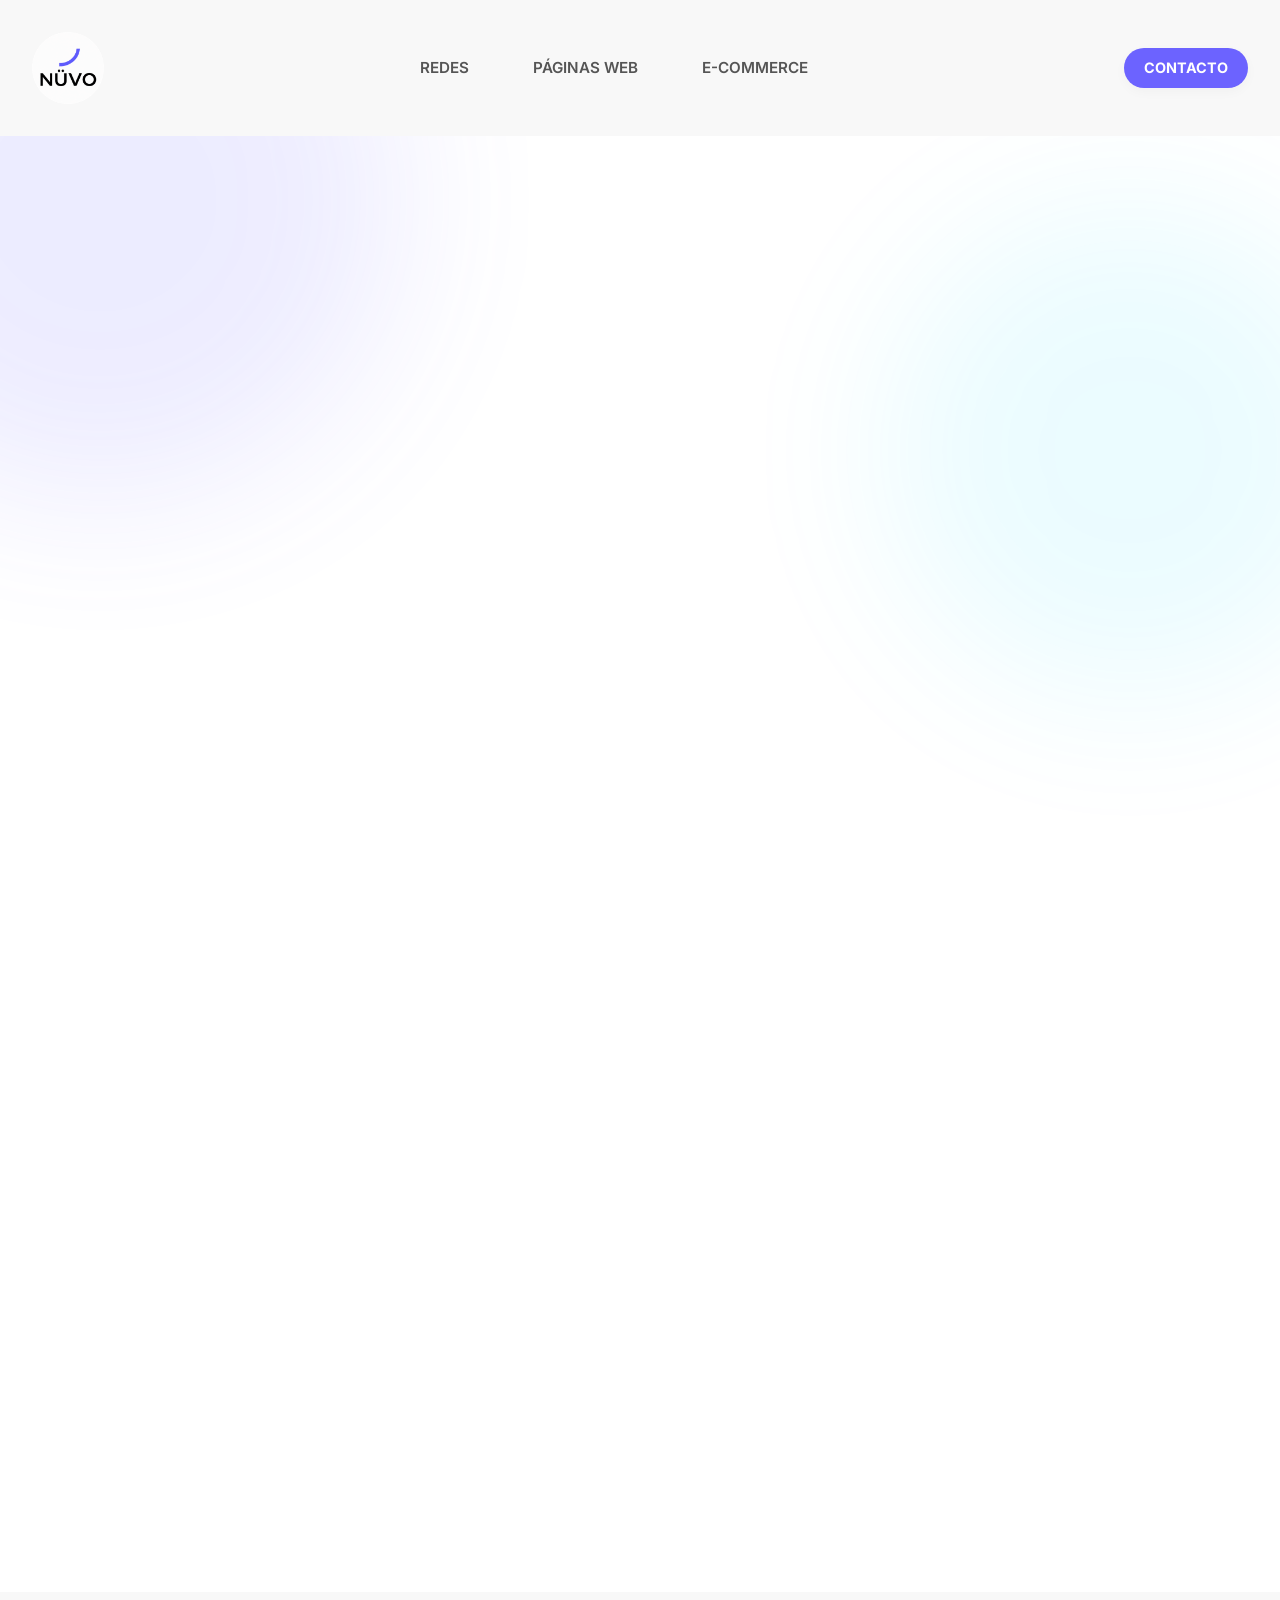
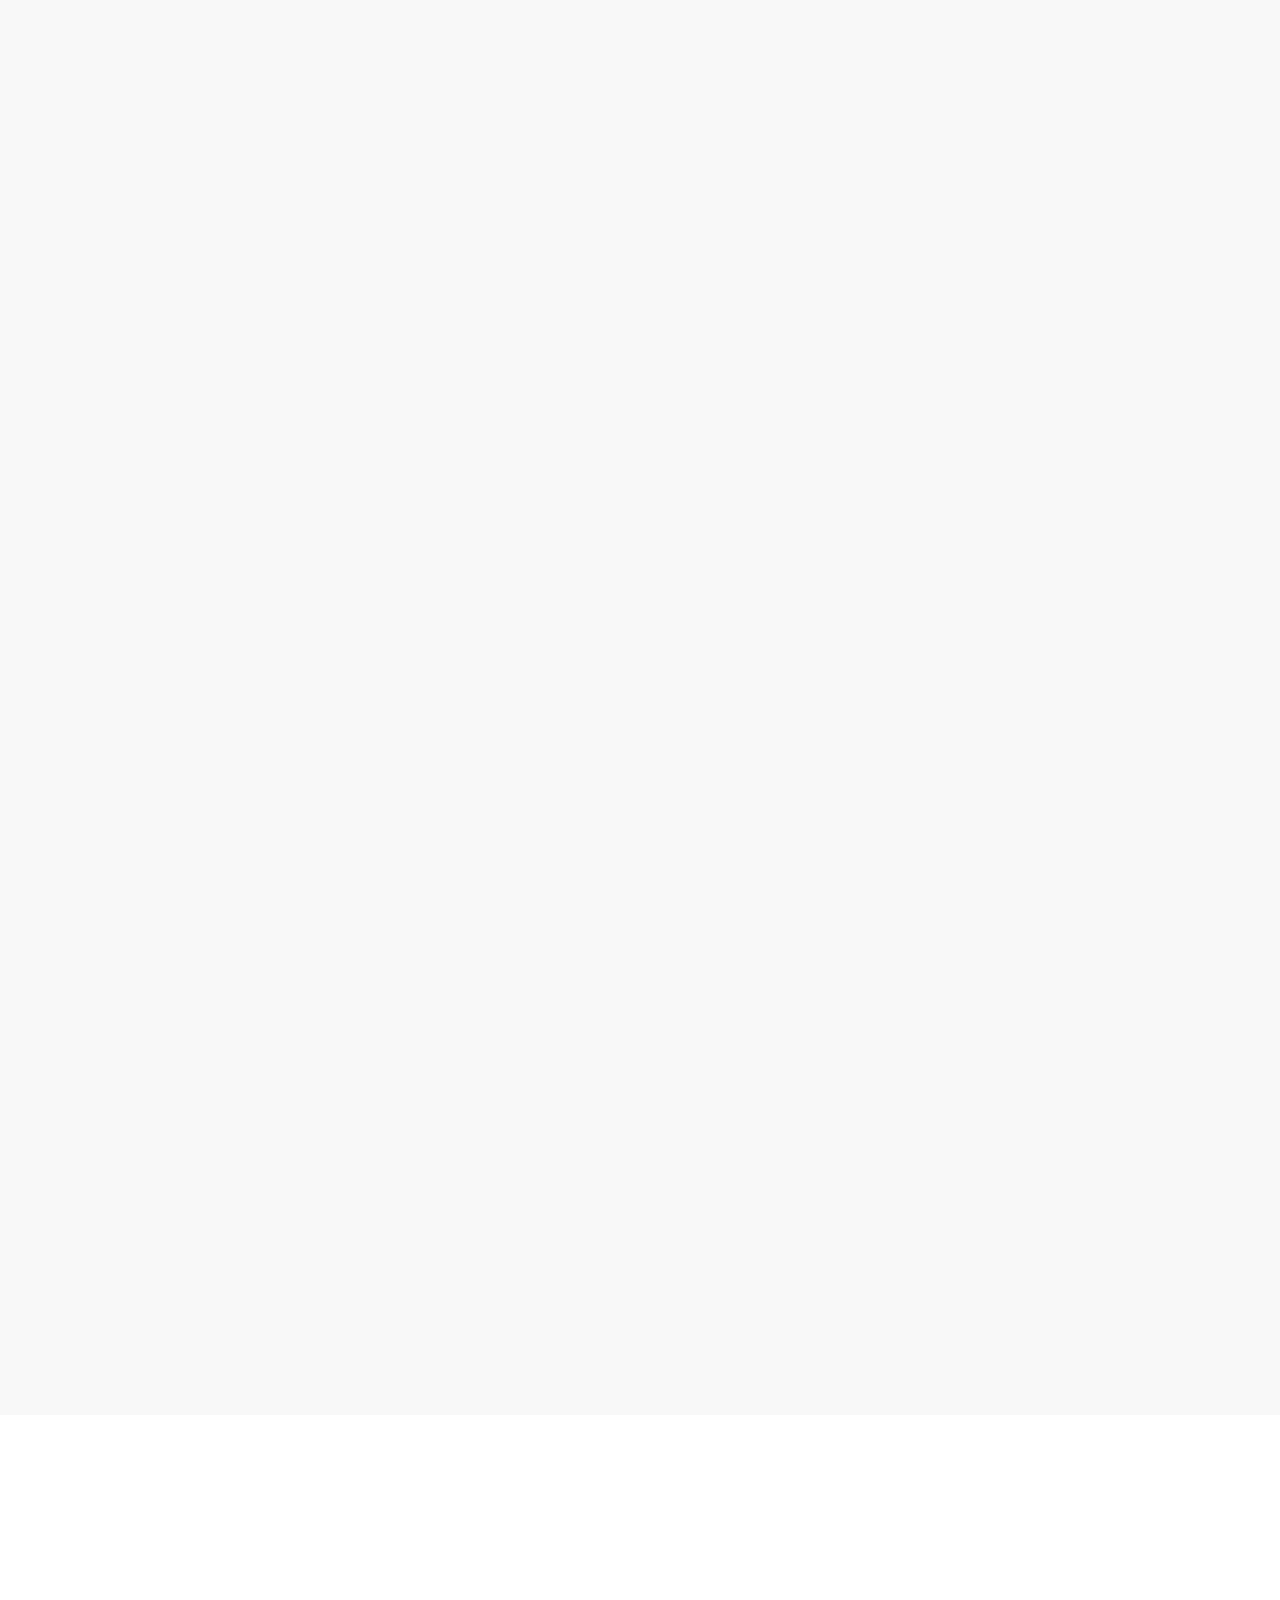
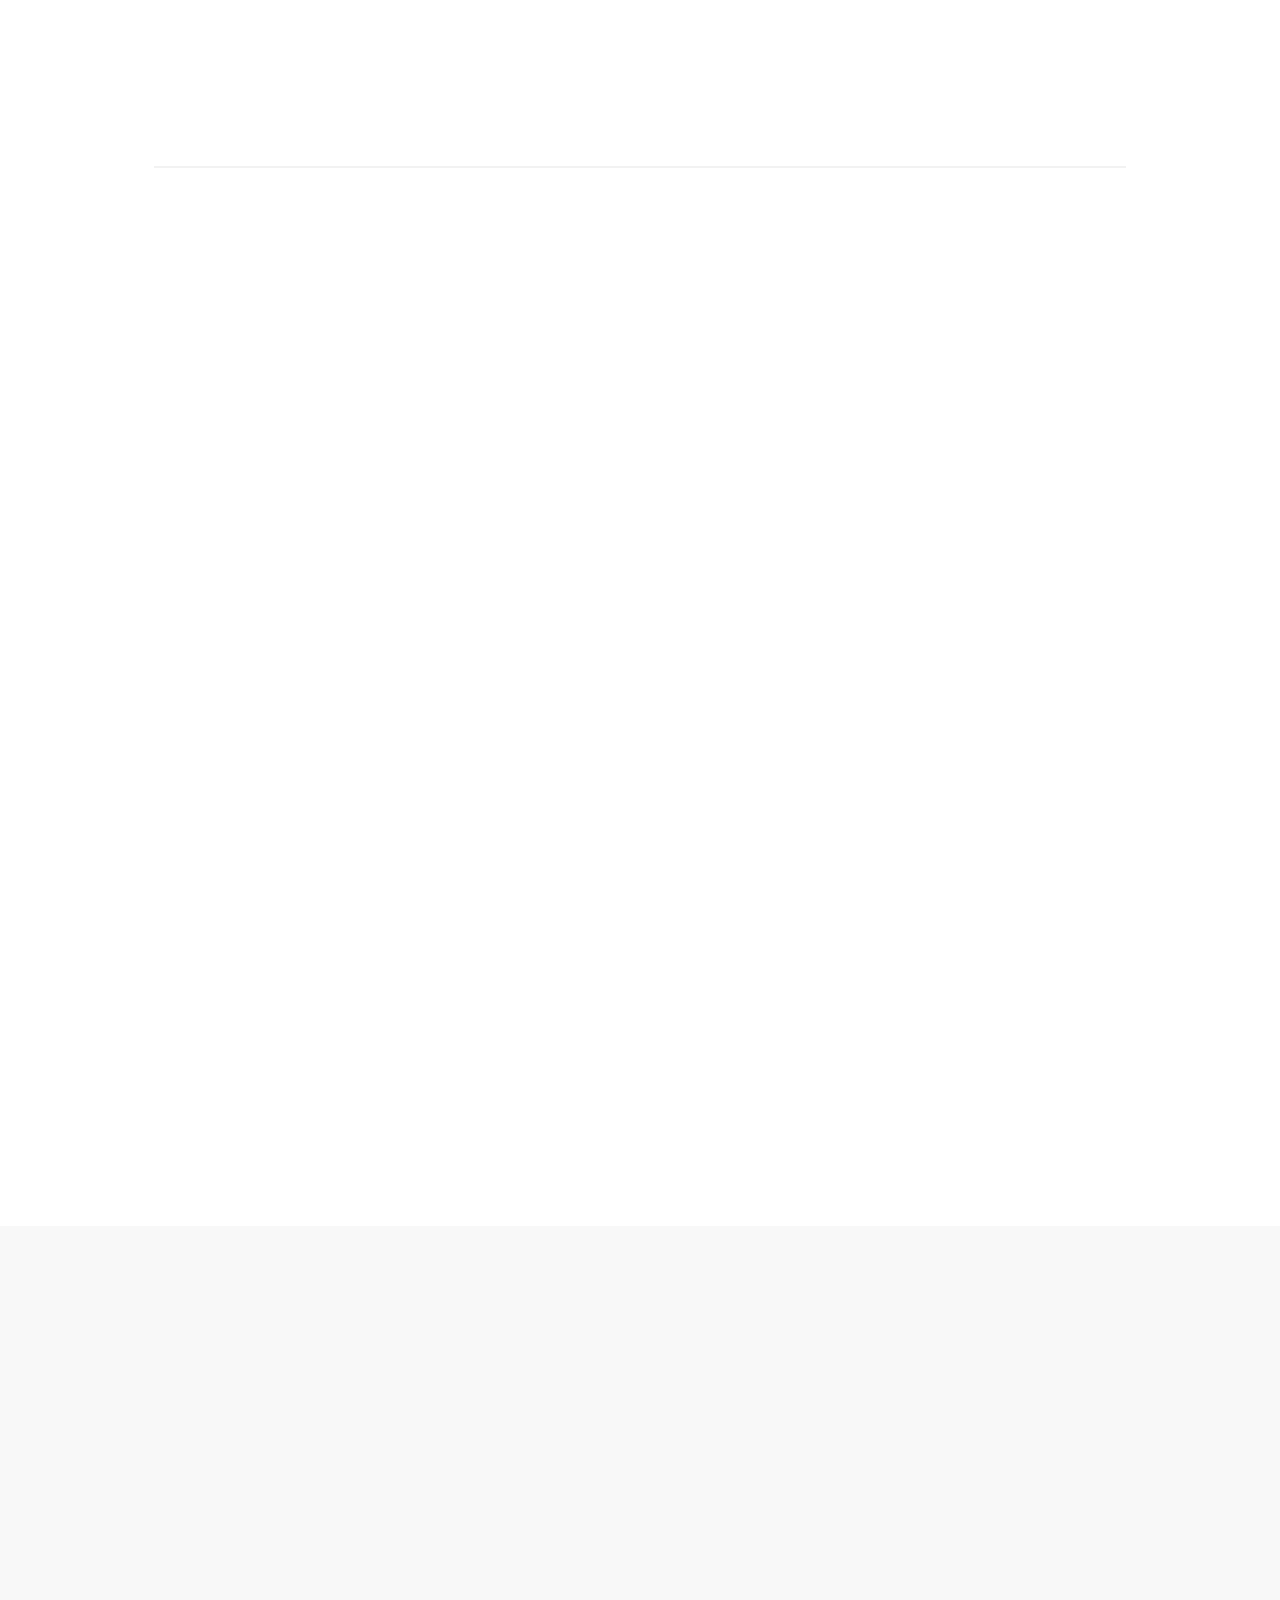
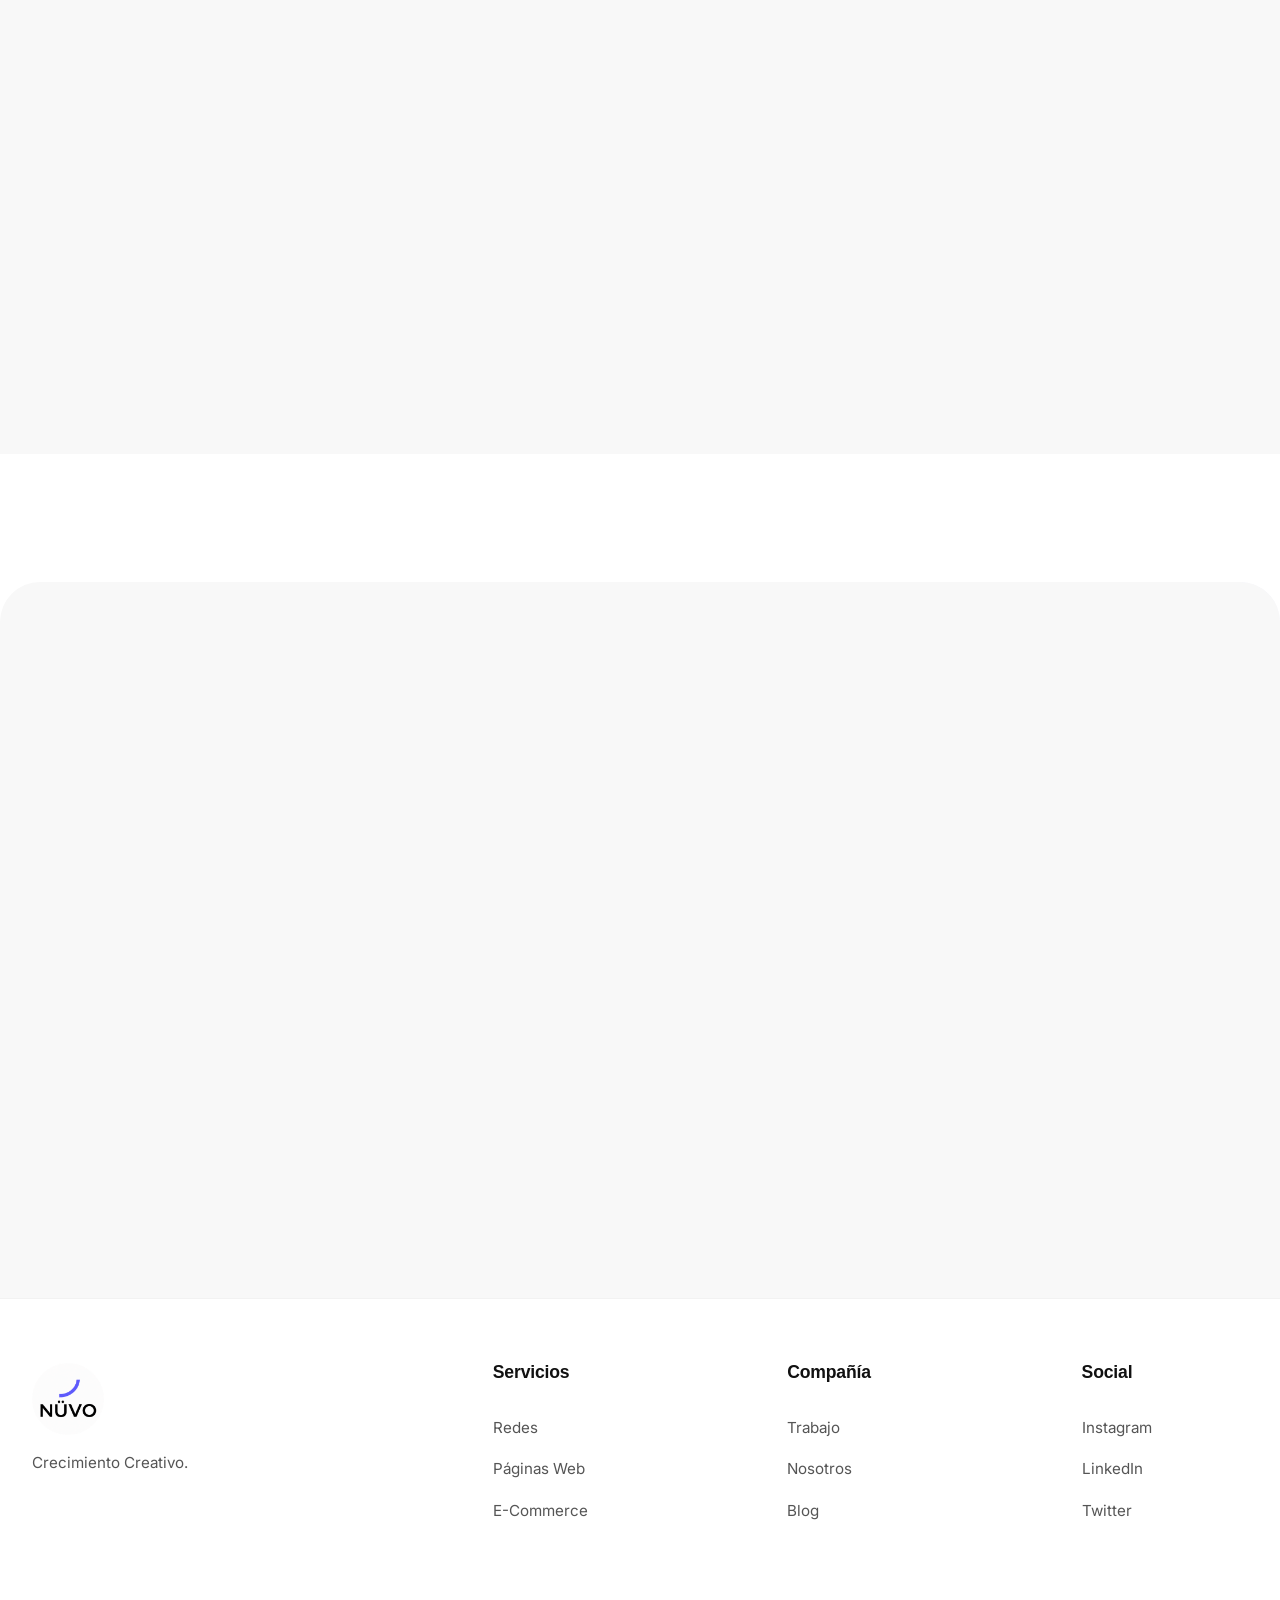
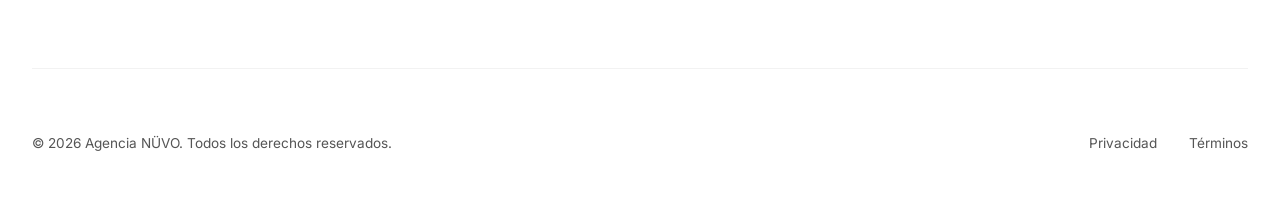
==== commit aeb36482: "fix: massive footer gap on mobile" ====
--- a/index.html
+++ b/index.html
@@ -227,61 +227,7 @@
             margin-bottom: var(--space-lg);
         }
 
-        /* Footer */
-        .footer {
-            background: var(--bg-primary);
-            padding-top: var(--space-xl);
-            padding-bottom: var(--space-md);
-            border-top: 1px solid var(--border-color);
-        }
-        
-        .footer-grid {
-            display: grid;
-            grid-template-columns: 2fr 1fr 1fr 1fr;
-            gap: var(--space-lg);
-            margin-bottom: var(--space-xl);
-        }
-        
-        @media (max-width: 768px) {
-            .footer-grid {
-                grid-template-columns: 1fr 1fr;
-            }
-            .footer-brand {
-                grid-column: span 2;
-            }
-        }
-        
-        .footer h4 {
-            font-family: var(--font-body);
-            font-weight: 600;
-            margin-bottom: var(--space-md);
-            font-size: 1rem;
-        }
-        
-        .footer ul {
-            display: flex;
-            flex-direction: column;
-            gap: var(--space-xs);
-        }
-        
-        .footer a {
-            color: var(--text-secondary);
-            font-size: 0.95rem;
-        }
-        
-        .footer a:hover {
-            color: var(--text-primary);
-        }
-        
-        .footer-bottom {
-            display: flex;
-            justify-content: space-between;
-            align-items: center;
-            padding-top: var(--space-md);
-            border-top: 1px solid var(--border-color);
-            font-size: 0.85rem;
-            color: var(--text-muted);
-        }
+
     </style>
 </head>
 <body>
@@ -295,10 +241,17 @@
                 </a>
             </div>
             
+            <div class="mobile-menu-btn">
+                <span></span>
+                <span></span>
+                <span></span>
+            </div>
+            
             <nav class="nav-links">
                 <a href="redes.html" class="nav-link" style="text-transform: uppercase; font-weight: 600;">Redes</a>
                 <a href="paginas-web.html" class="nav-link" style="text-transform: uppercase; font-weight: 600;">Páginas Web</a>
                 <a href="ecommerce.html" class="nav-link" style="text-transform: uppercase; font-weight: 600;">E-Commerce</a>
+                <a href="contacto.html" class="btn btn-primary mobile-cta" style="padding: 0.5rem 1.25rem; font-size: 0.9rem; text-transform: uppercase; font-weight: 700;">Contacto</a>
             </nav>
             
             <div class="header-cta">
--- a/css/components.css
+++ b/css/components.css
@@ -56,56 +56,116 @@
   box-shadow: var(--shadow-sm);
 }
 
-@media (max-width: 992px) {
-  .header .container {
-    flex-wrap: wrap;
-    gap: 1rem;
-    justify-content: center;
-  }
-  .nav-links {
-    flex-wrap: wrap;
-    justify-content: center;
-    gap: 1rem;
-    font-size: 0.9rem;
-  }
-  .header-cta {
-    display: none; /* Hide CTA on very small screens to save space, or keep it if it fits */
-  }
-}
-
-@media (max-width: 768px) {
+@media (max-width: 1023px) {
   .header {
     padding: var(--space-sm) 0;
   }
+  
   .header .logo img {
-    height: 48px !important; /* Scale logo down on mobile */
-  }
+    height: 48px !important;
+  }
+  
   .header-cta {
+    display: none;
+  }
+
+  /* Hamburger Menu Button */
+  .mobile-menu-btn {
+    display: flex;
+    flex-direction: column;
+    justify-content: space-between;
+    width: 32px;
+    height: 20px;
+    cursor: pointer;
+    z-index: 1000;
+    position: relative;
+  }
+  
+  .mobile-menu-btn span {
     display: block;
+    height: 2px;
     width: 100%;
-    text-align: center;
-  }
-}
-
-.nav-links {
-  display: none;
+    background-color: var(--text-primary);
+    border-radius: 2px;
+    transition: all 0.3s ease-in-out;
+  }
+
+  /* Hamburger Animation */
+  .mobile-menu-btn.active span:nth-child(1) {
+    transform: translateY(9px) rotate(45deg);
+  }
+  .mobile-menu-btn.active span:nth-child(2) {
+    opacity: 0;
+  }
+  .mobile-menu-btn.active span:nth-child(3) {
+    transform: translateY(-9px) rotate(-45deg);
+  }
+
+  /* Mobile Nav Overlay */
+  .nav-links {
+    position: fixed;
+    top: 0;
+    left: 0;
+    width: 100%;
+    height: 100vh;
+    background: rgba(255, 255, 255, 0.98);
+    backdrop-filter: blur(15px);
+    -webkit-backdrop-filter: blur(15px);
+    display: flex;
+    flex-direction: column;
+    justify-content: center;
+    align-items: center;
+    gap: 2rem;
+    opacity: 0;
+    visibility: hidden;
+    transform: translateY(-10px);
+    transition: all 0.4s cubic-bezier(0.16, 1, 0.3, 1);
+    z-index: 999;
+  }
+
+
+  
+  .nav-links.active {
+    opacity: 1;
+    visibility: visible;
+    transform: translateY(0);
+  }
+  
+  .nav-link {
+    font-size: 1.75rem;
+    font-weight: 700;
+    color: var(--text-primary);
+  }
+
+  .nav-links .mobile-cta {
+    display: block;
+    margin-top: 1rem;
+  }
 }
 
 @media (min-width: 1024px) {
+  .mobile-menu-btn {
+    display: none;
+  }
+
   .nav-links {
     display: flex;
     gap: var(--space-lg);
   }
-}
-
-.nav-link {
-  font-size: 0.95rem;
-  font-weight: 500;
-  color: var(--text-secondary);
-}
-
-.nav-link:hover {
-  color: var(--text-primary);
+  
+  .nav-link {
+    font-size: 0.95rem;
+    font-weight: 500;
+    color: var(--text-secondary);
+  }
+  
+  .nav-link:hover {
+    color: var(--text-primary);
+  }
+  
+  .mobile-cta {
+    display: none;
+  }
 }
 
 /* Cards */
@@ -113,7 +173,7 @@
   background: var(--bg-primary);
   border: 1px solid var(--border-color);
   border-radius: var(--radius-lg);
-  padding: var(--space-lg);
+  padding: clamp(var(--space-md), 4vw, var(--space-lg));
   transition: all var(--transition-normal);
   box-shadow: var(--shadow-sm);
   position: relative;
@@ -194,13 +254,20 @@
 @media (max-width: 992px) {
   .footer-grid {
     grid-template-columns: 1fr 1fr;
+    gap: var(--space-lg);
+  }
+  .footer-brand {
+    grid-column: span 2;
   }
 }
 
 @media (max-width: 768px) {
   .footer-grid {
     grid-template-columns: 1fr;
-    gap: var(--space-2xl);
+    gap: var(--space-lg);
+  }
+  .footer-brand {
+    grid-column: span 1;
   }
   .footer-bottom {
     flex-direction: column;
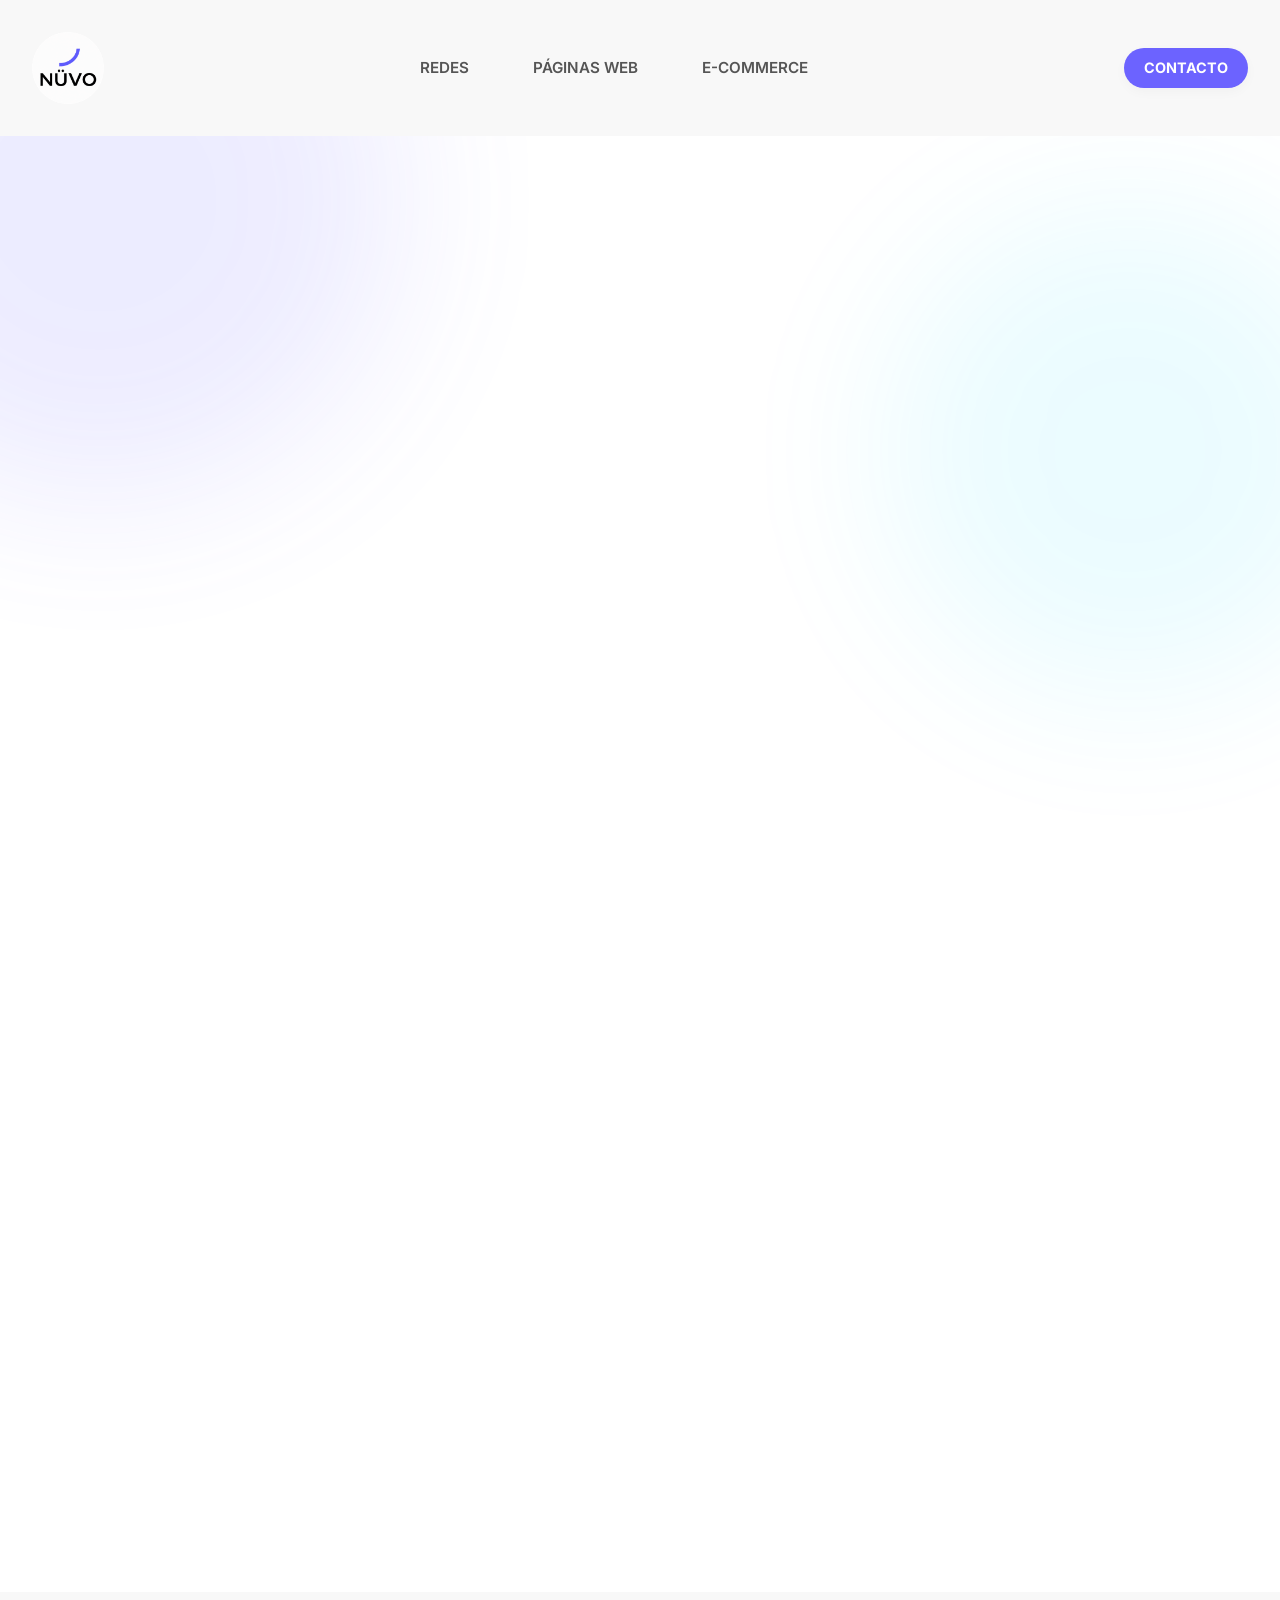
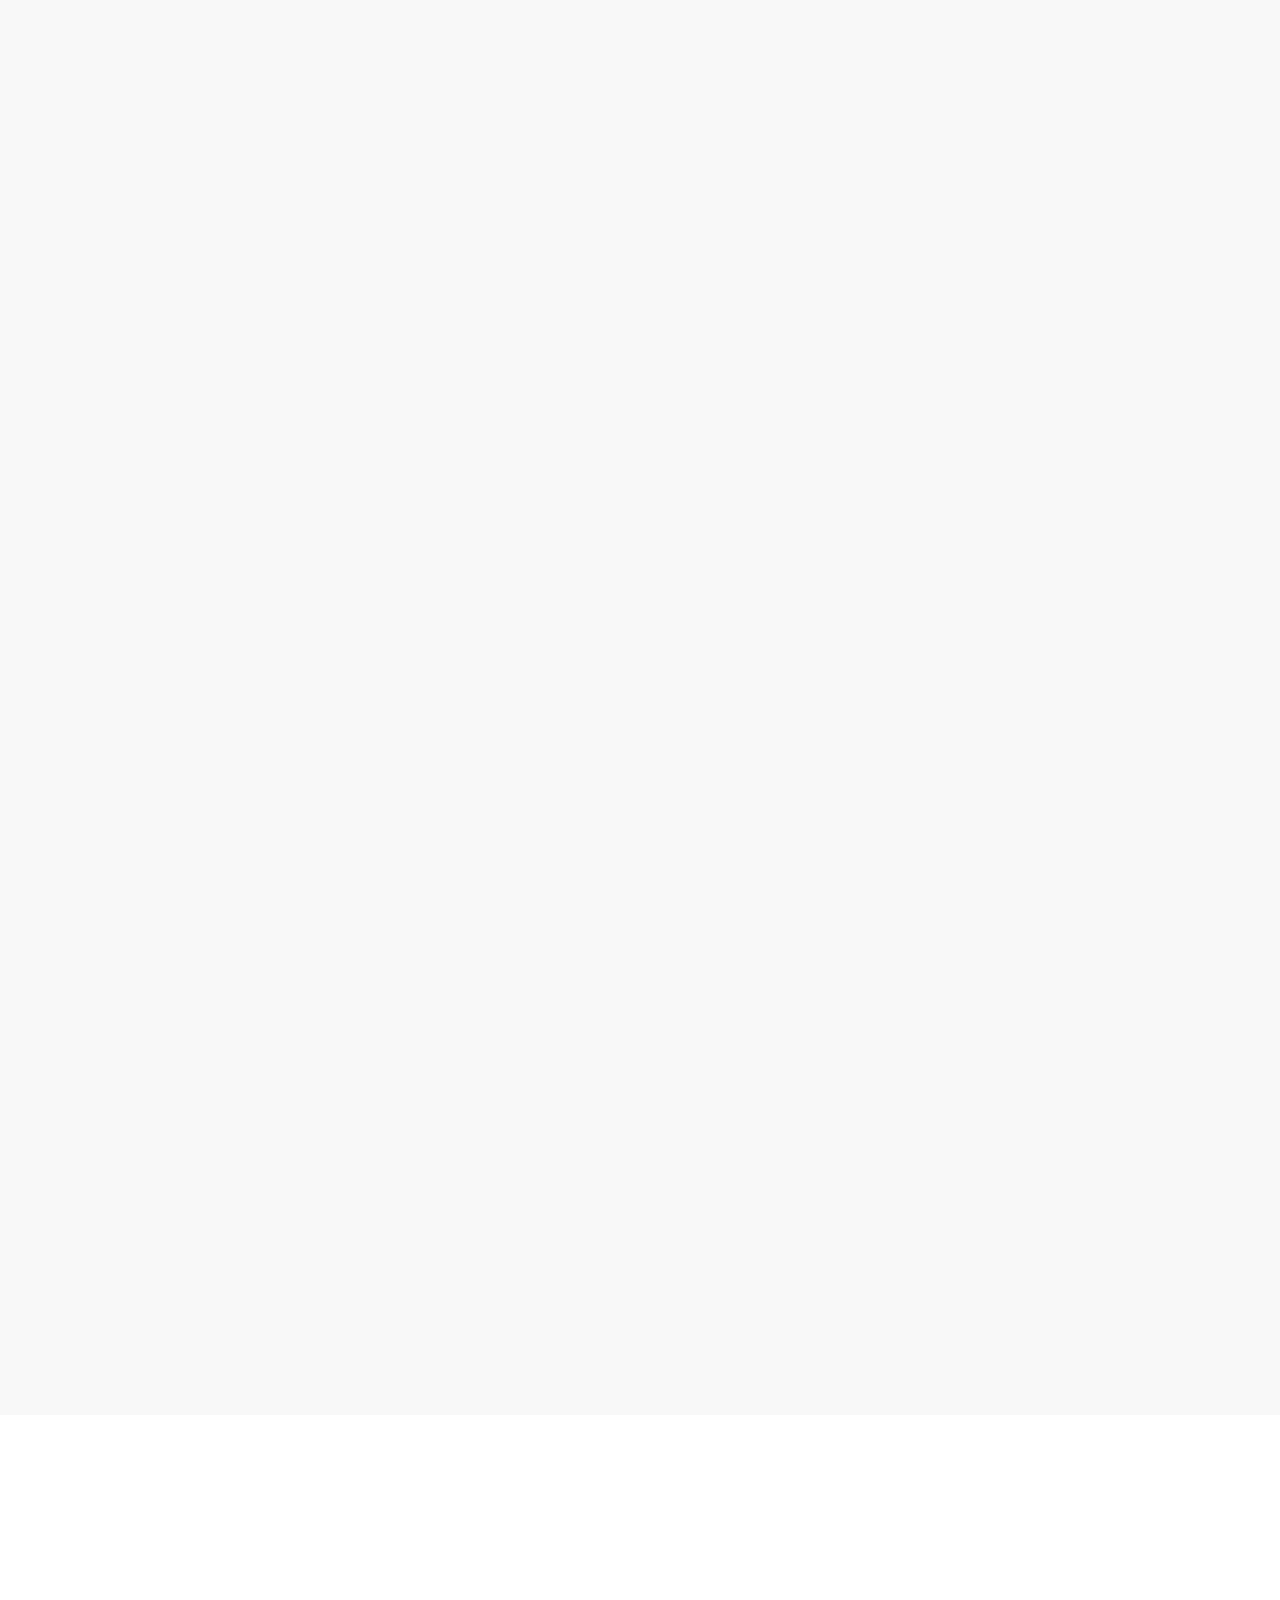
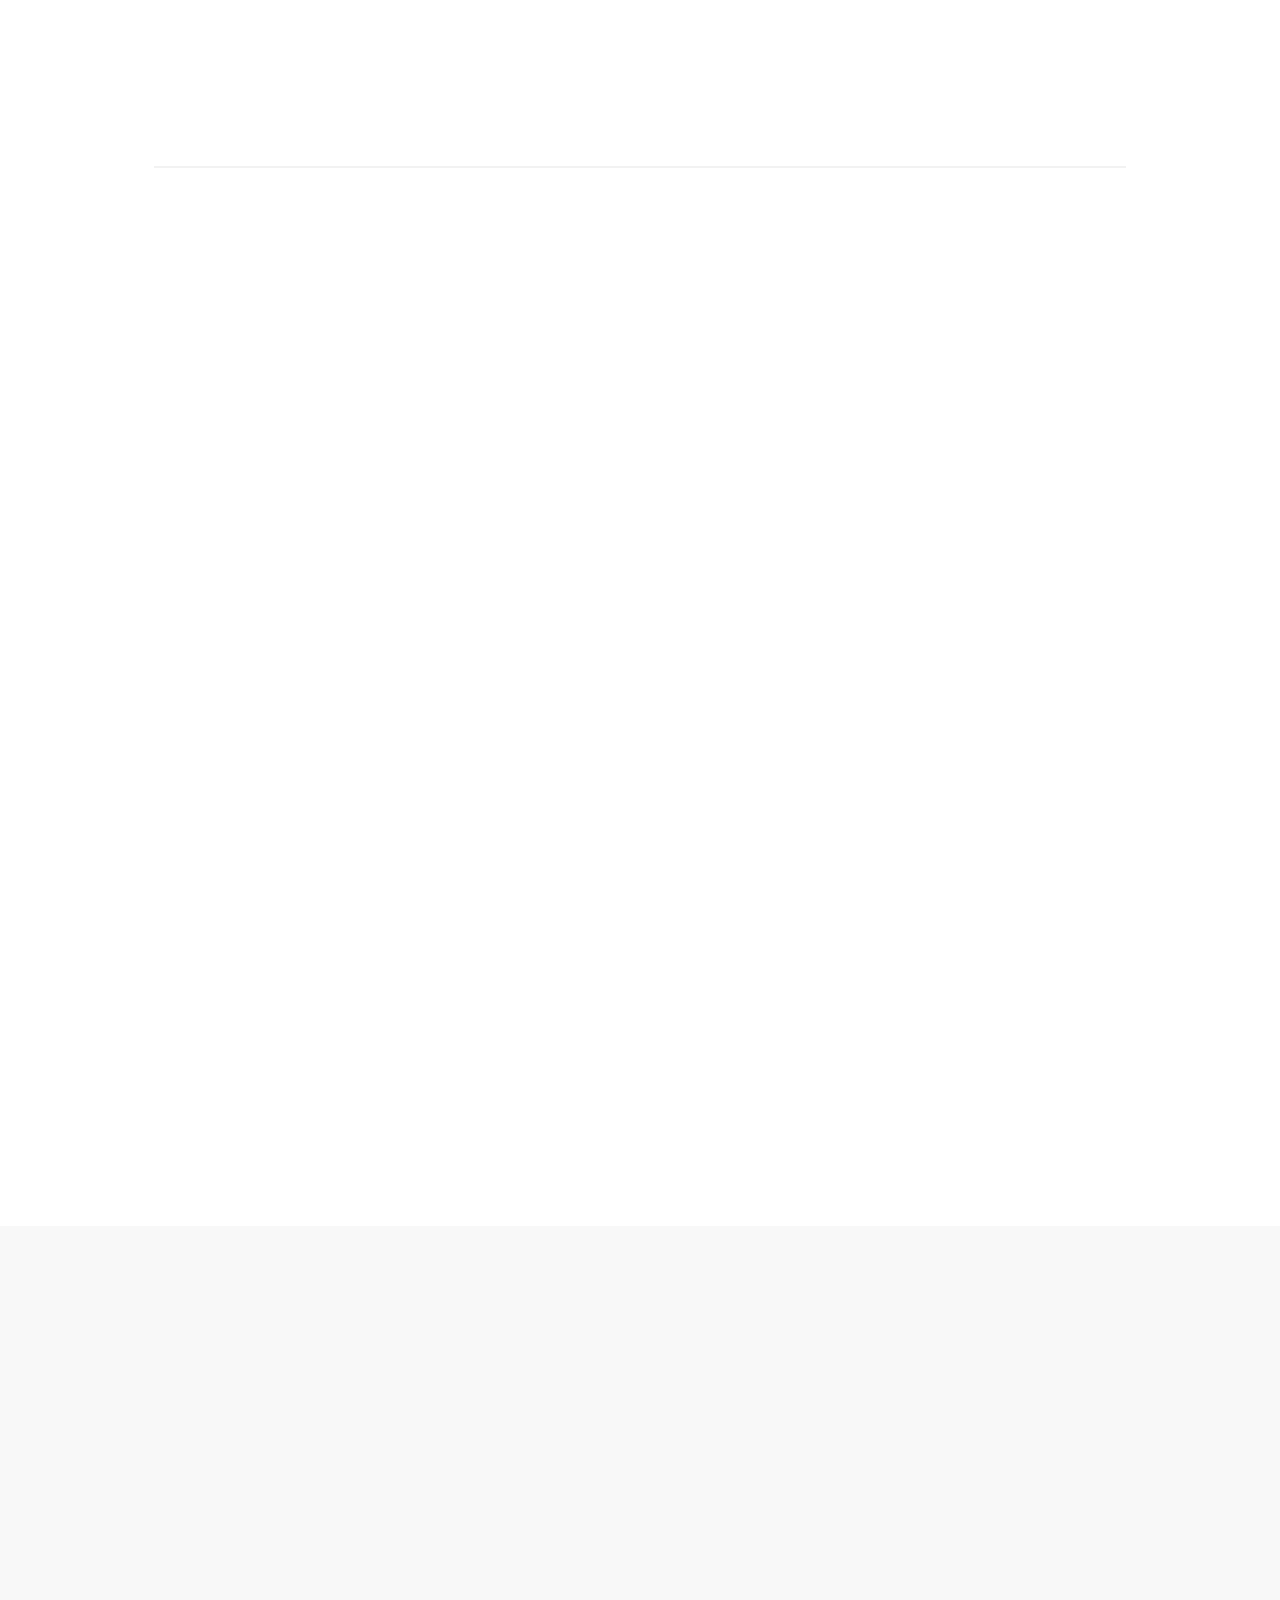
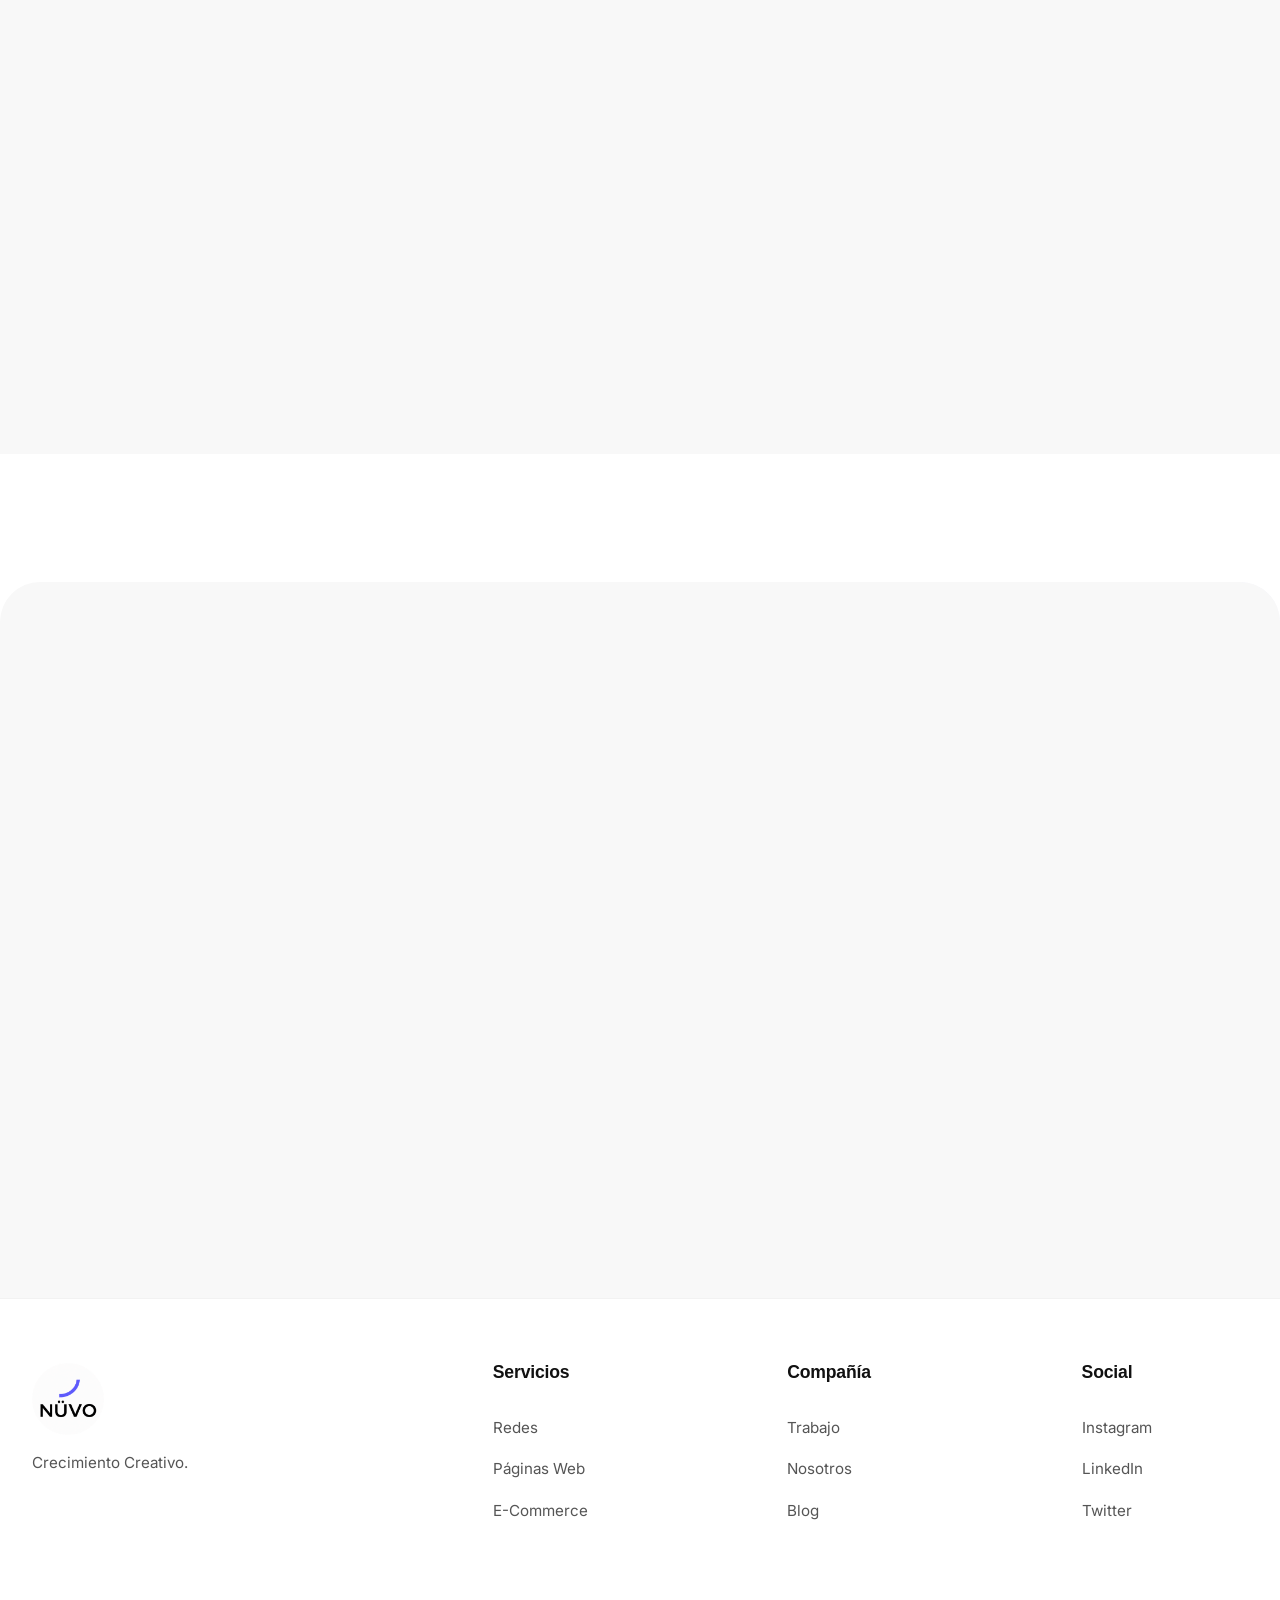
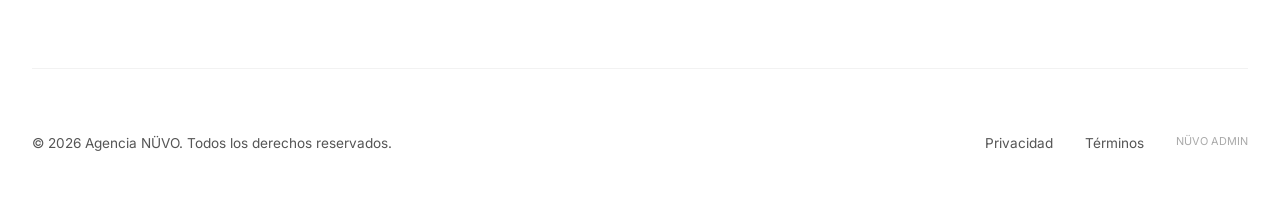
==== commit a0347f3a: "feat: add NUVO ADMIN dashboard and login system" ====
--- a/index.html
+++ b/index.html
@@ -485,6 +485,7 @@
                 <div style="display: flex; gap: var(--space-md);">
                     <a href="#">Privacidad</a>
                     <a href="#">Términos</a>
+                    <a href="admin.html" style="opacity: 0.5; font-size: 0.8em; text-transform: uppercase;">NÜVO Admin</a>
                 </div>
             </div>
         </div>
